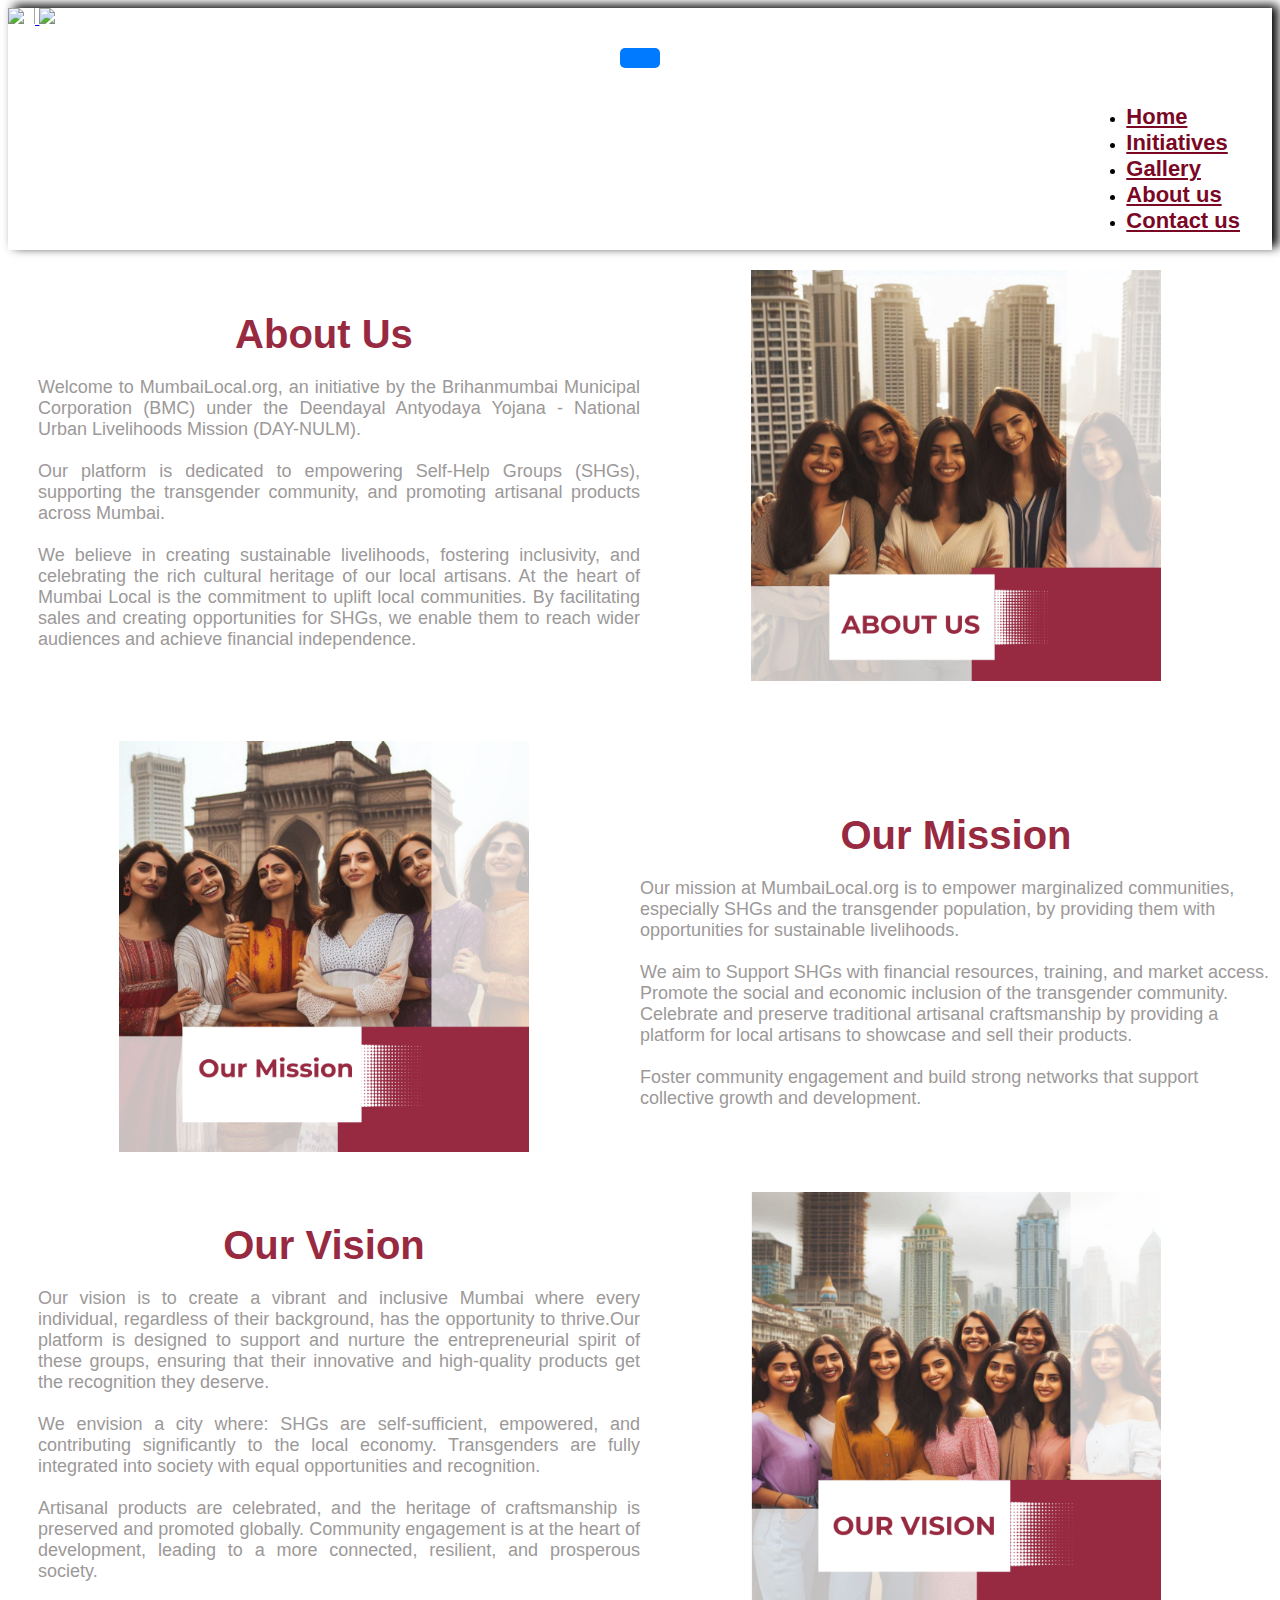
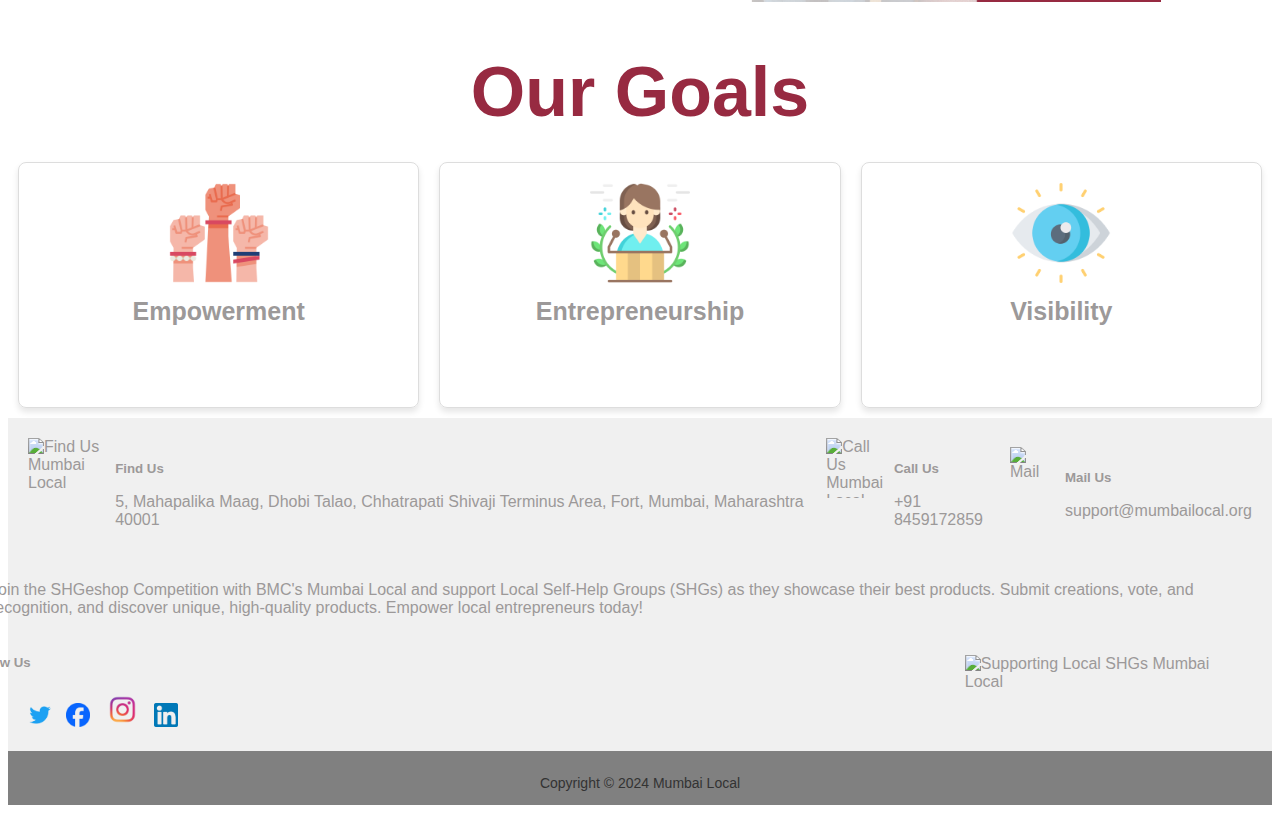
==== AboutUs.html @ 3f65d828 "index new file" ====
<!DOCTYPE html>
<html lang="en">
<head>
    <meta charset="UTF-8">
    <meta name="viewport" content="width=device-width, initial-scale=1.0">
    <title>About Us - Mumbai Local</title>
    <link rel="stylesheet" href="https://cdnjs.cloudflare.com/ajax/libs/font-awesome/6.0.0-beta3/css/all.min.css">
    <link rel="stylesheet" href="https://fonts.googleapis.com/css2?family=Roboto:wght@400;700&display=swap">
    <link rel="stylesheet" href="aboutUs.css">
    <link rel="stylesheet" href="./index.css">
    <link rel="stylesheet" href="./indexMobile.css">
    <link rel="icon" href="images/Mumbai-Local-favicon.png" type="image/x-icon">
    <link href="https://cdn.jsdelivr.net/npm/bootstrap@5.0.2/dist/css/bootstrap.min.css" rel="stylesheet" integrity="sha384-EVSTQN3/azprG1Anm3QDgpJLIm9Nao0Yz1ztcQTwFspd3yD65VohhpuuCOmLASjC" crossorigin="anonymous">
    <style>
        .text-content p {
            text-align: justify;
        }
    </style>

</head>
<body>
   

    <main>
        <nav class="navbar navbar-expand-lg navbar-light bg-light">
            <div class="container-fluid">
              <a class="navbar-brand" href="#">
                <img src="http://kitintellect.tech/bmccompetition/MumbaiLocal-BMCLogoo.png_20240806054923" class="firstLogo Mumbai Local"/>
                <img src="http://kitintellect.tech/bmccompetition/MumbaiLocal-logo.png_20240806054556"  class="secondLogo Mumbai Local" />
              </a>
              <button class="navbar-toggler" type="button" data-bs-toggle="collapse" data-bs-target="#navbarNav" aria-controls="navbarNav" aria-expanded="false" aria-label="Toggle navigation">
                <span class="navbar-toggler-icon"></span>
              </button>
              <div class="collapse navbar-collapse" id="navbarNav">
                <ul class="navbar-nav">
                  <li class="nav-item">
                    <a class="nav-link active" aria-current="page" href="./mainIndex.html">Home</a>
                  </li>
                  <li class="nav-item">
                    <a class="nav-link" href="#">Initiatives</a>
                  </li>
                  <li class="nav-item">
                    <a class="nav-link" href="#videogallery">Gallery</a>
                  </li>
                  <li class="nav-item">
                    <a class="nav-link" href="./AboutUs.html">About us</a>
                  </li>
                  <li class="nav-item">
                    <a class="nav-link" href="mainIndex.html#contactus">Contact us</a>
                  </li>
                </ul>
              </div>
            </div>
          </nav>
        <section class="about-us" id="aboutUs">
            <div class="m-2">
                <div class="row ">
                    <div class="text-content ml-3 mr-3">
                        <h1 class="inclusivityText">About Us</h1>
                        <p>Welcome to MumbaiLocal.org, an initiative by the Brihanmumbai Municipal Corporation (BMC) under the Deendayal Antyodaya Yojana - National Urban Livelihoods Mission (DAY-NULM). 
                            <br><br>Our platform is dedicated to empowering Self-Help Groups (SHGs), supporting the transgender community, and promoting artisanal products across Mumbai. 
                            <br><br>We believe in creating sustainable livelihoods, fostering inclusivity, and celebrating the rich cultural heritage of our local artisans. At the heart of Mumbai Local is the commitment to uplift local communities. By facilitating sales and creating opportunities for SHGs, we enable them to reach wider audiences and achieve financial independence.
                        </p>
                    </div>
                    <div class="image-content">
                        <img src="images/About_Us.png" alt="About Us" class="responsive-img">
                    </div>
                </div>
            </div>
        </section>

        <section class="our-Mission">
            <div class="">
                <div class="row">
                    <div class="image-content">
                        <img src="images/Our_Mission.png" alt="Our Mission" class="responsive-img">
                    </div>
                    <div class="text-content">
                        <h1 class="inclusivityText">Our Mission</h1>
                        <span>Our mission at MumbaiLocal.org is to empower marginalized communities, especially SHGs and the transgender population, by providing them with opportunities for sustainable livelihoods.
                            <br><br>We aim to Support SHGs with financial resources, training, and market access.
                            Promote the social and economic inclusion of the transgender community.
                            Celebrate and preserve traditional artisanal craftsmanship by providing a platform for local artisans to showcase and sell their products.<br><br>
                            Foster community engagement and build strong networks that support collective growth and development.
                            
                            </span>
                    </div>
                </div>
            </div>
        </section>

        <section class="our-Vision">
            <div class="">
                <div class="row">
                    <div class="text-content">
                        <h1 class="inclusivityText">Our Vision</h1>
                        <p>Our vision is to create a vibrant and inclusive Mumbai where every individual, regardless of their background, has the opportunity to thrive.Our platform is designed to support and nurture the entrepreneurial spirit of these groups, ensuring that their innovative and high-quality products get the recognition they deserve.
                            <br><br>We envision a city where:
                            SHGs are self-sufficient, empowered, and contributing significantly to the local economy.
                            Transgenders are fully integrated into society with equal opportunities and recognition.<br><br>
                            Artisanal products are celebrated, and the heritage of craftsmanship is preserved and promoted globally.
                            Community engagement is at the heart of development, leading to a more connected, resilient, and prosperous society.
                            
                            </p>
                    </div>
                    <div class="image-content">
                        <img src="images/Our_Vision.png" alt="Our Vision" class="responsive-img">
                    </div>
                </div>
            </div>
        </section>

        
        <section class="our-goals mb-5">
            <div class="container">
                <h1 class="center">Our Goals</h1>
                <div class="row">
                    <div class="goal">
                        <img src="./images/women-march.png" height="100px" alt="empowerment Mumbai Local"/>
                        <h3>Empowerment</h3>
                        <p>Empower local communities by facilitating sales and creating opportunities for SHGs to reach wider audiences and achieve financial independence. Promotional campaigns and media channels are used to build a strong brand presence.</p>
                    </div>
                    <div class="goal">
                        <img src="./images/woman.png" height="100px" alt="entrepreneurship Mumbai Local"/>
                        <h3>Entrepreneurship</h3>
                        <p>Support and nurture the entrepreneurial spirit of SHGs, ensuring their innovative and high-quality products get the recognition they deserve. We assist SHGs in designing attractive packaging that stands out in the market.</p>
                    </div>
                    <div class="goal">
                        <img src="./images/visibility.png" height="100px" alt="visibility Mumbai Local"/>
                        <h3>Visibility</h3>
                        <p>Enhance the visibility and appeal of SHG products through comprehensive marketing and branding efforts, building a strong and recognizable brand.</p>
                    </div>
                </div>
            </div>
        </section>
    
        <!-- <button id="toggle-button">Read More</button> -->
    </main>
<!-- Footer section -->
<footer class="footer">
    <div class="container">
        <div class="row">
            <div class="col-md-4 footer-column">
                <img src="https://kitintellect.tech/bmccompetition/MumbaiLocal-Findus.png_20240806073716" alt="Find Us Mumbai Local" class="find-us-image">
                <div>
                    <h5>Find Us</h5>
                    <div class="footer-text">
                        <p>5, Mahapalika Maag, Dhobi Talao, Chhatrapati Shivaji Terminus Area, Fort, Mumbai, Maharashtra 40001</p>
                    </div>
                </div>
            </div>
            <div class="col-md-4 footer-column">
                <img src="https://kitintellect.tech/bmccompetition/MumbaiLocal-Callus.png_20240806073626" alt="Call Us Mumbai Local" class="call-us-image">
                <div>
                    <h5>Call Us</h5>
                    <div class="footer-text">
                        <p>+91 8459172859</p>
                    </div>
                </div>
            </div>
            <div class="col-md-4 footer-column">
                <img src="https://kitintellect.tech/bmccompetition/MumbaiLocal-Mailus.png_20240806073838" alt="Mail Us Mumbai Local" class="mail-us-image">
                <div>
                    <h5>Mail Us</h5>
                    <div class="footer-text">
                        <p>support@mumbailocal.org</p>
                    </div>
                </div>
            </div>
        </div>
        <div class="row additional-section">
            <div class="col-md-6 mobile-view">
                <p>Join the SHGeshop Competition with BMC's Mumbai Local and support Local Self-Help Groups (SHGs) as they showcase their best products. Submit creations, vote, and recognition, and discover unique, high-quality products. Empower local entrepreneurs today!</p>
            </div>
        </div>
        <div class="row additional-section">
            <div class="col-md-6">
                <h5>Follow Us</h5>
                <div class="social-icons">
                    <img src="images/twitter.png" alt="Twitter Mumbai Local">
                    <img src="images/facebook.png" alt="Facebook Mumbai Local">
                    <img src="images/insta12.png" alt="Instagram Mumbai Local" class="instagram-icon">
                    <img src="images/link1.png" alt="LinkedIn Mumbai Local">
                </div>
            </div>
            <div class="col-md-6 d-flex justify-content-end align-items-center">
                <img src="https://kitintellect.tech/bmccompetition/MumbaiLocal-SHG.png_20240806073908" alt="Supporting Local SHGs Mumbai Local" class="footer-image-support">
            </div>
        </div>
    </div>
  </footer>
  <div class="container-fluid">
    <div class="row">
        <div class="col-12 copyright">
            <p>Copyright &copy; 2024 Mumbai Local</p>
        </div>
    </div>
  </div>
  
  
  <!-- bootstrap script -->
    <script src="https://cdn.jsdelivr.net/npm/@popperjs/core@2.9.2/dist/umd/popper.min.js" integrity="sha384-IQsoLXl5PILFhosVNubq5LC7Qb9DXgDA9i+tQ8Zj3iwWAwPtgFTxbJ8NT4GN1R8p" crossorigin="anonymous"></script>
    <script src="https://cdn.jsdelivr.net/npm/bootstrap@5.0.2/dist/js/bootstrap.min.js" integrity="sha384-cVKIPhGWiC2Al4u+LWgxfKTRIcfu0JTxR+EQDz/bgldoEyl4H0zUF0QKbrJ0EcQF" crossorigin="anonymous"></script>
</body>
</html>
---- aboutUs.css ----
/* aboutUs.css */

/* body {
    font-family: 'Roboto', sans-serif;
    margin: 0;
    padding: 0;
    box-sizing: border-box;
    background-color: #ffffff; 
} */
.container-fluid{
    padding-left: 0% !important;
    padding-right: 0% !important;
}
.row {
    display: flex;
    --bs-gutter-x:0rem !important;
    align-items: center;
    justify-content: space-between;
    color: #9c9999;
    
}
.text-content p {
    text-align: justify;
    font-size: large;
    font-weight: 500;
    padding-left: 30px;
}
.text-content span{
    text-align: justify;
    font-size: large;
    font-weight: 500;
    padding-right: 30px;
}
.text-content {
    flex: 1;
    padding: 20px;  
}
.text-content h1 {
    font-size: 40px;
    color: #972A41;
    text-align: center;
}
.image-content {
    flex: 1;
    padding: 20px;
}
.image-content img {
    max-width: 65%; 
    height: auto;
    display: block;
    margin: 0 auto;
}
.about-us .row,
.our-vision .row {
    margin-bottom: 20px; 
}
.our-vision .image-content {
    margin-right: 20px; 
}
.our-vision .text-content {
    margin-left: 20px; 
}
button {
    display: block;
    margin: 20px auto;
    padding: 10px 20px;
    background-color: #007BFF;
    color: white;
    border: none;
    border-radius: 5px;
    cursor: pointer;
}
button:hover {
    background-color: #0056b3;
}
.center {
    text-align: center;
    margin-bottom: 30px;
    color: #972A41;
    font-size: 100px;
}
.our-goals .row {
    display: flex;
    justify-content: space-between;
    flex-wrap: wrap;
    
    
}
/* .goal {
    flex: 1;
    margin: 10px;
    padding: 20px;
    text-align: center;
    
}
.goal i {
    font-size: 40px;
    margin-bottom: 10px;
    color: #972A41; /* Adjust the color as needed */
/* } */
.row>*{
    padding-left: 0% !important;
    padding-right: 0% !important;
}
.goal h3 {
    margin-top: 10px;
    font-size: 25px;
    
}
.goal p {
    font-size: 16px;
    color: #9c9999;
        padding: 10px;
    text-align: justify;
} 
/* {
.flex-container
    margin: 0;
    padding: 0;
    font-family:
} */
.our-goals .row {
    display: flex;
    justify-content: space-between;
    flex-wrap: wrap;
}
.goal {
    flex: 1;
    margin: 10px;
    padding: 20px;
    text-align: center;
    /* background-color: #f0f0f0; */
    border: 1px solid #ddd;
    border-radius: 8px;
    box-shadow: 0 4px 6px rgba(0, 0, 0, 0.1);
    transition: transform 0.3s ease, background-color 0.3s ease, box-shadow 0.3s ease;
    position: relative; /* Required for pop-up positioning */
    overflow: hidden; /* Hide the pop-up initially */
}
.goal:hover {
    transform: scale(1.05);
    background-color: #fff; /* White background on hover */
    box-shadow: 0 6px 12px rgba(0, 0, 0, 0.2);
}
.goal i {
    font-size: 40px;
    margin-bottom: 10px;
    color: #972A41; /* Adjust the color as needed */
}
.goal h3 {
    margin-top: 10px;
    font-size: 25px;
}
.goal p {
    font-size: 16px;
    color: #9c9999;
    transition: opacity 0.3s ease;
    max-height: 0;
    overflow: hidden;
    opacity: 0;
}
.goal:hover p {
    max-height: 300px; /* Max height for expansion */
    opacity: 1;
}
.center {
    text-align: center;
    margin-bottom: 20px;
    font-size: 70px;
    font-weight: 600;
}
.text-content p {
    text-align: justify;
}
@media (max-width: 435px) {
    .about-us .row{
            flex-direction: column;
        }
    .our-Mission .row{
            flex-direction: column;
        }
        .our-Vision .row{
            flex-direction: column;
        }
        .our-goals .row{
            flex-direction: column;
        }
    }
---- index.css ----
:root {
    --color-summary-berry: #ffecf6;
  --color-summary-berry-highlight: #ffecf6;
}


*{
 font-family:"Tenor Sans", sans-serif !important;
}
.collapse{
    display: flex;
    justify-content: flex-end;
}
.firstLogo{
    border-right: 1px solid #a5a5a5;
    padding-right: 10px;
    height: 55px;
}
.secondLogo{
    padding-right: 10px;
    height: 55px;
}
.navbar{
    box-shadow: 6px -3px 10px;
}
.navbar-light .navbar-nav .nav-link.active, .navbar-light .navbar-nav .show>.nav-link {
    color: #7a0825 !important;
    font-size: 22px;
    font-weight: 700 ; 
    padding-right: 2rem;
}
.navbar-light .navbar-nav .nav-link {
    color: #7a0825 !important;
    font-size: 22px;
    font-weight: 700;
    padding-right: 2rem;
}
.navbar-light .navbar-nav .nav-link:hover {
    color:#f0174d !important;
}

/* icon box css */
.boxes {
    display: flex;
    flex-wrap: wrap;
    justify-content: space-around;
    padding: 20px;
    background-color: #f8f9fa;
    gap: 20px;
}
.box {
    flex: 1;
    /* width: 280px; */
    padding: 20px;
    text-align: center;
    margin: 10px;
    background: #f8fafc; 
    color: #333; 
    border-radius: 15px; 
    transition: transform 0.3s, box-shadow 0.3s;
}
.box:hover {
    transform: translateY(-10px);
    box-shadow: 0 12px 24px rgba(0,0,0,0.2);
}
.box img {
    width: 100px;
    height: 100px;
    margin-bottom: 15px;
}
.box h2 {
    font-size: 19px;
    margin: 10px 0;
    font-weight: 700;
    color: #972a41; 
}
.box p {
    font-size: 19px; 
    font-weight: 500;
    color: #7f7a7a;
}

/* empower shg section css */
.serviceBlock{
    font-size: 28px;
    font-weight: 700;
    color: #003366;
}
.serviceBlockName{
    font-size: 24px;
    font-weight: 700;
    color: #FF9900;
}

  .serviceCard {
    border-radius: 8px;
    max-width: 24em;
    width: 100%;
    padding-left: 5px;
    padding-right: 5px;
  }
  .serviceCard h1 {
    font-family: var(--font-ibm-plex-sans);
    font-style: normal;
    font-weight: bold;
    font-size: 20px;
    line-height: 1.2;
    color: var(--color-title);
    margin-bottom: 5px;
  }
  .serviceCard details {
    display: flex;
    border-radius: 5px;
    overflow: hidden;
    background: rgb(255 233 233);
    border-left: 15px solid gray;
    padding: 10px;
    margin-top: 15px;
    margin-bottom: 15px;
    
  }
  .serviceCard details.berry {
    --highlight: var(--color-summary-berry-highlight);
    background: var(--color-summary-berry);
    border-left-color: var(--highlight);
  }
  .serviceCard details.blue p {
    list-style-type: corona-blue;
  }
  .serviceCard details summary,
  .serviceCard details p {
    position: relative;
    display: flex;
    flex-direction: row;
    align-content: center;
    justify-content: flex-start;
    font-family: var(--font-ibm-plex-sans);
    font-style: normal;
    font-weight: normal;
    font-size: 18px;
    color: var(--color-title);
    padding: 5px;
    cursor: pointer;
  }
  .serviceCard details summary::-webkit-details-marker,
  .serviceCard details p::-webkit-details-marker {
    display: none !important;
  }
  
  .serviceCard details summary::selection,
  .serviceCard details p::selection {
    background-color: var(--highlight);
  }
  .serviceCard details p {
    display: list-item;
    cursor: default;
    margin-left: 3rem;
    list-style-type: corona;
  }
  .serviceCard details summary::before {
    cursor: pointer;
    position: absolute;
    display: inline-flex;
    width: 1rem;
    height: 1rem;
    left: 0rem;
    margin-right: 0.5rem;
    content: url("data:image/svg+xml,%3Csvg width='100%' height='100%' viewBox='0 0 24 24' fill='none' xmlns='http://www.w3.org/2000/svg'%3E%3Cpath d='M22.6066 12H1.3934' stroke='%23202842' stroke-width='1.875' stroke-linecap='round' stroke-linejoin='round'/%3E%3Cpath d='M12 1.39343V22.6066' stroke='%23202842' stroke-width='1.875' stroke-linecap='round' stroke-linejoin='round'/%3E%3C/svg%3E%0A");
  }
  .serviceCard details[open] summary {
    font-weight: 700;
  }
  .serviceCard details[open] summary::before {
    transform: rotate(45deg);
    content: url("data:image/svg+xml,%3Csvg width='100%' height='100%' viewBox='0 0 24 24' fill='none' xmlns='http://www.w3.org/2000/svg'%3E%3Cpath d='M22.6066 12H1.3934' stroke='%23202842' stroke-width='3.6' stroke-linecap='round' stroke-linejoin='round'/%3E%3Cpath d='M12 1.39343V22.6066' stroke='%23202842' stroke-width='3.6' stroke-linecap='round' stroke-linejoin='round'/%3E%3C/svg%3E%0A");
  }
  .empowerBlock{
    display: inline-flex;
    width: 100%;
  }
  .subempowerBlock{
    display: grid;
    width: 50%;
    margin: 20px;
    background: #00000024;
    padding: 20px;
    border-radius: 20px;
  }
  .info-section {
            padding: 40px;
            background-color: #f8fafc;
            text-align: center;
            box-shadow: lightgreen !important;
            /* border: 1px solid lightgreen; */
        }
        .info-section.funding-section {
            padding-top: 0px;
            background-color: #f8fafc;
        }
        .info-content {
            
            margin-bottom: 30px;
            text-align: center; 
        }
        .info-content h2 {
          font-size: 40px;
          margin: 0 0 15px;
          /* color: #972a41; */
          padding-top: 30px;
          font-weight: 700;
          color: antiquewhite;
        }
        .info-content p {
          font-size: 19px;
          color: white;
      }
        .info-content h4 {
            font-size: 18px;
            margin-top: 20px;
            color: #972a41;
        }
        .info-content h3 {
            
            margin-top: 20px;
            color: #972a41;
        }
        .info-content h5 {
            font-size: 1.5em;
            margin-top: 20px;
            color: #972a41;
            font-size: 20px;
        }
        .emptitle{
          font-size: 2rem;
          text-align: center;
          font-weight: 800;
          color: antiquewhite;
          padding-top: 20px;
          padding-bottom: 20px;
          border-bottom: 1px solid #faebd762;
      }
      .empdesc{
        margin-top: 0;
        color: aliceblue;
        margin-bottom: 1rem;
        font-size: large;
      }
.stickyImage{
  background-image: url("./images/empowerblock.png");
  background-repeat: no-repeat;
  background-attachment: fixed;
  margin-bottom: 30px;
}
.inclusivityText{
  text-align: center;
  color: #7a0825;
  font-weight: 700;
  font-size: 40px;
}
.info-content-inclusivity span{
  color: #333;
}
.info-content-inclusivity h3{
  text-align: left;
  color: #7a0825;
  font-weight: 700;
  font-size: 27px;
}
.info-content-inclusivity h4{
  font-size: 22px;
  text-align: left;
  font-weight: 600;
  color: #7a0825;
}
.text-left{
  text-align: left;
    font-size: 19px;
    color: #7f7f7f;
    font-weight: 400;
}
.inclusivity-block-div{
  padding: 20px;
    border: 1px solid #ededed;
    border-radius: 22px;
    box-shadow: 0px 1px 4px #cbcbcb;
    background-color: #fff;
}
.info-content-inclusivity{
  text-align: left;
  font-size: 19px;
  color: #7f7f7f;
  font-weight: 400;
}
.inclusivity-image {
  position: relative;
  /* left: 10%; */
  margin-top: 5%;
}
.tasks-container {
  text-align: center;
  padding: 20px;
  max-width: 2000px;
  margin-top: 15px;
}
.tasks-container h2 {
  font-size: 32px;
  margin-bottom: 10px;
  color: #972a41;
  font-weight: 700;
}
.tasks-container p {
  font-size: 18px;
    color: #666;
    margin-bottom: 20px;
    font-weight: 800;
    padding-top: 11px;
}
.tasks-grid {
  display: grid;
  grid-template-columns: repeat(auto-fit, minmax(200px, 1fr));
  gap: 20px;
  padding: 0 10px;
}
.task-item {
  background-color: #fff;
  border-radius: 8px;
  box-shadow: 0 2px 5px rgba(0, 0, 0, 0.1);
  overflow: hidden;
  text-align: center;
  transition: transform 0.3s ease, box-shadow 0.3s ease;
}
.task-item:hover {
  transform: translateY(-10px);
  box-shadow: 0 8px 15px rgba(0, 0, 0, 0.2);
}
.task-item img {
  width: 100%;
  height: auto;
  display: block;
}
/* .task-item p {
  padding: 10px;
  font-size: 16px;
  color: #333;
} */
.do-task-title{
  font-size: 20px;
  font-weight: 500;
  color: #7f7f7f;
}
.footer {
  background-color: #f0f0f0;
  padding: 20px;
}

.footer-column {
  display: flex;
  align-items: flex-start;
  margin-bottom: 20px;
}

.footer-column h3 {
  margin: 0 0 5px 0;
  padding: 0;
}

.footer-column .footer-text {
  margin: 2px 0;
  padding: 0;
}

.footer-column .footer-text p {
  margin-top: -5px;
}

.find-us-image {
  margin-right: 10px;
  width: 80px;
  height: 90px;
}

.call-us-image {
  margin-right: 10px;
  width: 60px;
  height: 60px;
}

.mail-us-image {
  margin-right: 10px;
  width: 45px;
  height: 35px;
}

.additional-section {
  text-align: left;
}

.additional-section p {
  margin-left: -38px;
}

.additional-section h5 {
  margin-left: -60px;
}

.social-icons img {
  width: 24px;
  height: 24px;
  margin-right: 10px; 
}

.social-icons img.instagram-icon {
  width: 35px; 
  height: 35px; 
}

.footer-image-support {
  width: 65%;
  height: auto;
  margin-right: 10%;
  margin-top: -20%;
}

.copyright {
  text-align: center;
  margin: 0;
  padding-top: 10px;
  font-size: 14px;
  color: #333333;
  width: 100%;
  background-color: gray;
}
.inclusivity-container{
  background-image: url('images/rainbow3.jpg');
  background-repeat: no-repeat;
  /* background-attachment: fixed; */
  margin-bottom: 30px;
  background-size: cover
}

.main-container {
  margin: 0 auto;
  /* padding: 20px; */
  text-align: center;
}
h1 {
  font-size: 2.5em;
  color: #A22842;
  margin-bottom: 20px;
}
.gallery {
  display: flex;
  flex-wrap: wrap;
  justify-content: center;
  background: #EBE4E4; /* Light background for the gallery section */
  padding: 20px;
  /* border-radius: 20px; */
  box-shadow: 0 10px 20px rgba(0, 0, 0, 0.1);
}
.video-card {
  /* flex: 1 1 calc(20% - 20px); */ /* Adjusts the width of each box */
  margin: 10px;
  background: #FFFFFF;
  color: #333;
  border-radius: 15px;
  transition: transform 0.3s, box-shadow 0.3s;
  position: relative;
 /*  padding-top: 56.25%;  *//* Maintain a 16:9 aspect ratio */
  /* overflow: hidden; */
  height: 400px;
  width: 250px;
  overflow: hidden;
}
.video-card iframe {
  position: absolute;
  top: 0;
  left: 0;
  width: 100%;
  height: 100%;
  border: none;
}
.video-card:hover {
  transform: translateY(-5px);
  box-shadow: 0 15px 30px rgba(0, 0, 0, 0.2);
}
.onlinehub{
  margin-top: 20px;
  width: 32%;
  height: 480px;
  padding-left: 15px;
  /* padding-right: 15px; */
  /* margin-left:30px !important; */
  overflow-x: hidden;
}
.facebook{
  margin-top: 20px;
  width: 32%;
  height:480px;
  /* margin-right: 20px; */
  overflow-x: hidden;
  padding-left: 15px;
  padding-right: 15px;
}
.twitter{
  padding-left: 15px;
  /* padding-right: 15px; */
  width:32%;
  height: 500px;
  /* margin-right: 20px; */
  overflow-x: hidden;
  background-color: #ddd;
 background: none;
}
.pnetworks {
display: inline-flex;
width: 100%;
justify-content: center;
flex-wrap: wrap;
gap: 1;
margin-top: 0px;
background-color: rgb(253 235 235);
padding-bottom: 25px;
margin-bottom: 30px;
/* height: 800px;; */
}


/* contact us css */
.contact-us {
  max-width: 99%;
  margin: 20px 20px;
  padding: 0 20px;
  border-radius: 10px;
  display: flex;
  flex-direction: column;
  align-items: center;
}
h1 {
  text-align: center;
  color: #972A41;
  margin-bottom: 20px;
  font-size: 2.5em;
  margin-top: 30px;
}
.contact-card {
  display: flex;
  flex-direction: column;
  align-items: flex-start;
  background: linear-gradient(135deg, #FFFFFF, #F9F9F9);
  padding: 20px;
  border-radius: 15px;
  margin-bottom: 20px;
  /* box-shadow: 0 10px 20px rgba(0, 0, 0, 0.1); */
  width: 100%;
  transition: transform 0.3s ease, box-shadow 0.3s ease;
}
.main-heading{
  text-align: center;
  margin-top: 45px;
}
.contact-content {
  display: flex;
  align-items: center;
  justify-content: center;
  margin-bottom: 20px;
.contact-card:hover {
  transform: translateY(-5px);
  box-shadow: 0 15px 30px rgba(0, 0, 0, 0.2);
}
.intro-card {
  background: linear-gradient(135deg, #FFFFFF, #F9F9F9);
  text-align: center;
  font-size: 20px;
  cursor: pointer;
  display: flex;
  align-items: center;
  transition: background-color 0.3s ease;
  text-decoration: none;
}
.whatsapp-button i {
  margin-right: 10px; /* Adjusted margin */
  font-size: 24px;
  width: 30px;
}
.whatsapp-button:hover {
  background-color: #1DA851;
}
.intro-text{
  text-align: center;
}
}
.contact-section {
  display: flex;
  justify-content: space-between;
  flex-wrap: wrap;
  width: 100%;
}
.contact-section .contact-card {
  flex: 1;
  margin: 10px;
  padding: 20px;
  border-radius: 15px;
  background: linear-gradient(135deg, #F7F7F7, #E7E7E7);
  text-align: left;
}
.contact-section .contact-card h2 {
  color: #333;
  font-size: 1.2em;
  margin-bottom: 10px;
  display: flex;
  align-items: center;
  font-weight: bold
}
.contact-section .contact-card h2 i {
  margin-right: 10px;
  color: #972A41;
  font-size: 24px;
}
.contact-section .contact-card p {
  color: #2D2B2B;
  font-size: 17px;
  margin-bottom: 15px;
  margin-left: 35px;
}
.contact-section .contact-card a {
  color: #2D2B2B;
  text-decoration: none; /* Ensures there is no underline */
}
/* .contact-section .contact-card a:hover {
  text-decoration: underline;
} */
.whatsapp-button {
  display: flex;
  align-items: center;
  background-color: #25D366;
  color: white;
  border: none;
  padding: 8px 16px;
  border-radius: 40px;
  font-size: 16px;
  cursor: pointer;
  text-decoration: none; /* Ensures there is no underline */
  transition: background-color 0.3s ease, transform 0.3s ease;
  box-shadow: 0 4px 8px rgba(0, 0, 0, 0.1);
  margin-top: 10px;
  margin-left: 30px;
}
.whatsapp-button .card-icon {
  display: flex;
  align-items: center;
  justify-content: center;
  width: 32px;
  height: 32px;
  background-color: white;
  color: #25D366;
  border-radius: 50%;
  margin-right: 8px;
  font-size: 20px;
}
.info-section .card {
  background: #F8F8F8;
  padding: 20px;
  border-radius: 8px;
  margin: 10px 0;
  text-align: left;
}
.info-section .card h3 {
  color: #972A41;
  font-size: 1.2em;
  text-align: center;
}
.info-section .card h4 {
  color: #972A41;
  font-size: 1em;
  margin-top: 10px;
  text-align: left;
}
.info-section .card p {
  color: #666;
  margin-top: 10px;
  text-align: left;
}
.info-section .card ul {
  list-style-type: disc;
  padding-left: 20px;
  margin-top: 10px;
}
.info-section .card ul li {
  color: #666;
}
svg{
  margin-right: 10px;
}
---- indexMobile.css ----
@media only screen and (max-width:467px){
    .collapse{
        display: flex;
        justify-content: start;
    }
    .firstLogo{
     
        padding-right: 10px;
        height: 30px;
    }
    .secondLogo{
        padding-right: 10px;
        height: 30px;
    }
    .boxes{
        display: inline-flex;
        padding: 2px;
        gap: 0px;

    }
    .box{
        width: 33%;

    }
    .box h2 {
        font-size: 15px;
    }
   .box img {
        height: 50px;
        width: 50px;
    }
    .empowerBlock{
        display: grid;
    }
    .subempowerBlock{
        width: 92%;
    }
    .footer-column {
        flex-direction: column;
        align-items: center;
        text-align: center;
    }

    .footer-column img {
        margin-bottom: 10px;
    }

    .find-us-image {
        width: 80px;
        height: 90px;
    }

    .call-us-image {
        width: 80px;
        height: 80px;
    }

    .mail-us-image {
        width: 65px;
        height: 55px;
    }

    .additional-section p {
        margin-left: 0;
        text-align: center;
    }

    .additional-section h5 {
        margin-left: 0;
        text-align: center;
    }

    .social-icons img {
        margin-right: 5px;
    }

    .footer-image-support {
        width: 100%;
        margin-top: 0;
        margin-right: 0;
    }
    .onlinehub{
        width: 98%;
        height: 600px;
    }
    .twitter{
        width: 98%;
        height: 600px;
        margin-top: 10px;
    }
    .facebook{
        width: 98%;
        height: 600px;
    }
    ._1p6f {
        display: block;
        width: 81%;
    }
}


/* video gallery */
@media (max-width: 1200px) {
    .video-card {
        flex: 1 1 calc(25% - 20px); /* 4 boxes per row */
    }
}
@media (max-width: 992px) {
    .video-card {
        flex: 1 1 calc(33.333% - 20px); /* 3 boxes per row */
    }
}
@media (max-width: 768px) {
    .video-card {
        flex: 1 1 calc(50% - 20px); /* 2 boxes per row */
    }
    .info-section .col-md-6 {
        margin-bottom: 20px;
    }
}
.whatsapp-button span {
    flex: 1;
    font-weight: bold;
    color: white; /* Ensures the text color inside the button is white */
}
.whatsapp-button:hover {
    background-color: #1DA851;
}
/* Responsive Styles */
@media (max-width: 768px) {
    .contact-us {
        max-width: 90%;
    }
    h1 {
        font-size: 2em;
    }
    .contact-section {
        flex-direction: column;
    }
    .contact-section .contact-card {
        margin: 10px 0;
        padding: 15px;
    }
    .contact-section .contact-card h2 {
        font-size: 14px;
    }
    .contact-section .contact-card p {
        font-size: 13px;
        margin-left: 0;
    }
    .contact-icon {
        width: 40px;
        height: 40px;
    }
}
@media (max-width: 480px) {
    .video-card {
        flex: 1 1 100%; /* 1 box per row */
    }
    .contact-us {
        max-width: 100%;
        padding: 10px;
    }
    h1 {
        font-size: 1.5em;
    }
    .contact-section .contact-card {
        padding: 10px;
    }
    .contact-section .contact-card h2 {
        font-size: 12px;
    }
    .contact-section .contact-card p {
        font-size: 12px;
    }
    .contact-icon {
        width: 30px;
        height: 30px;
    }
}
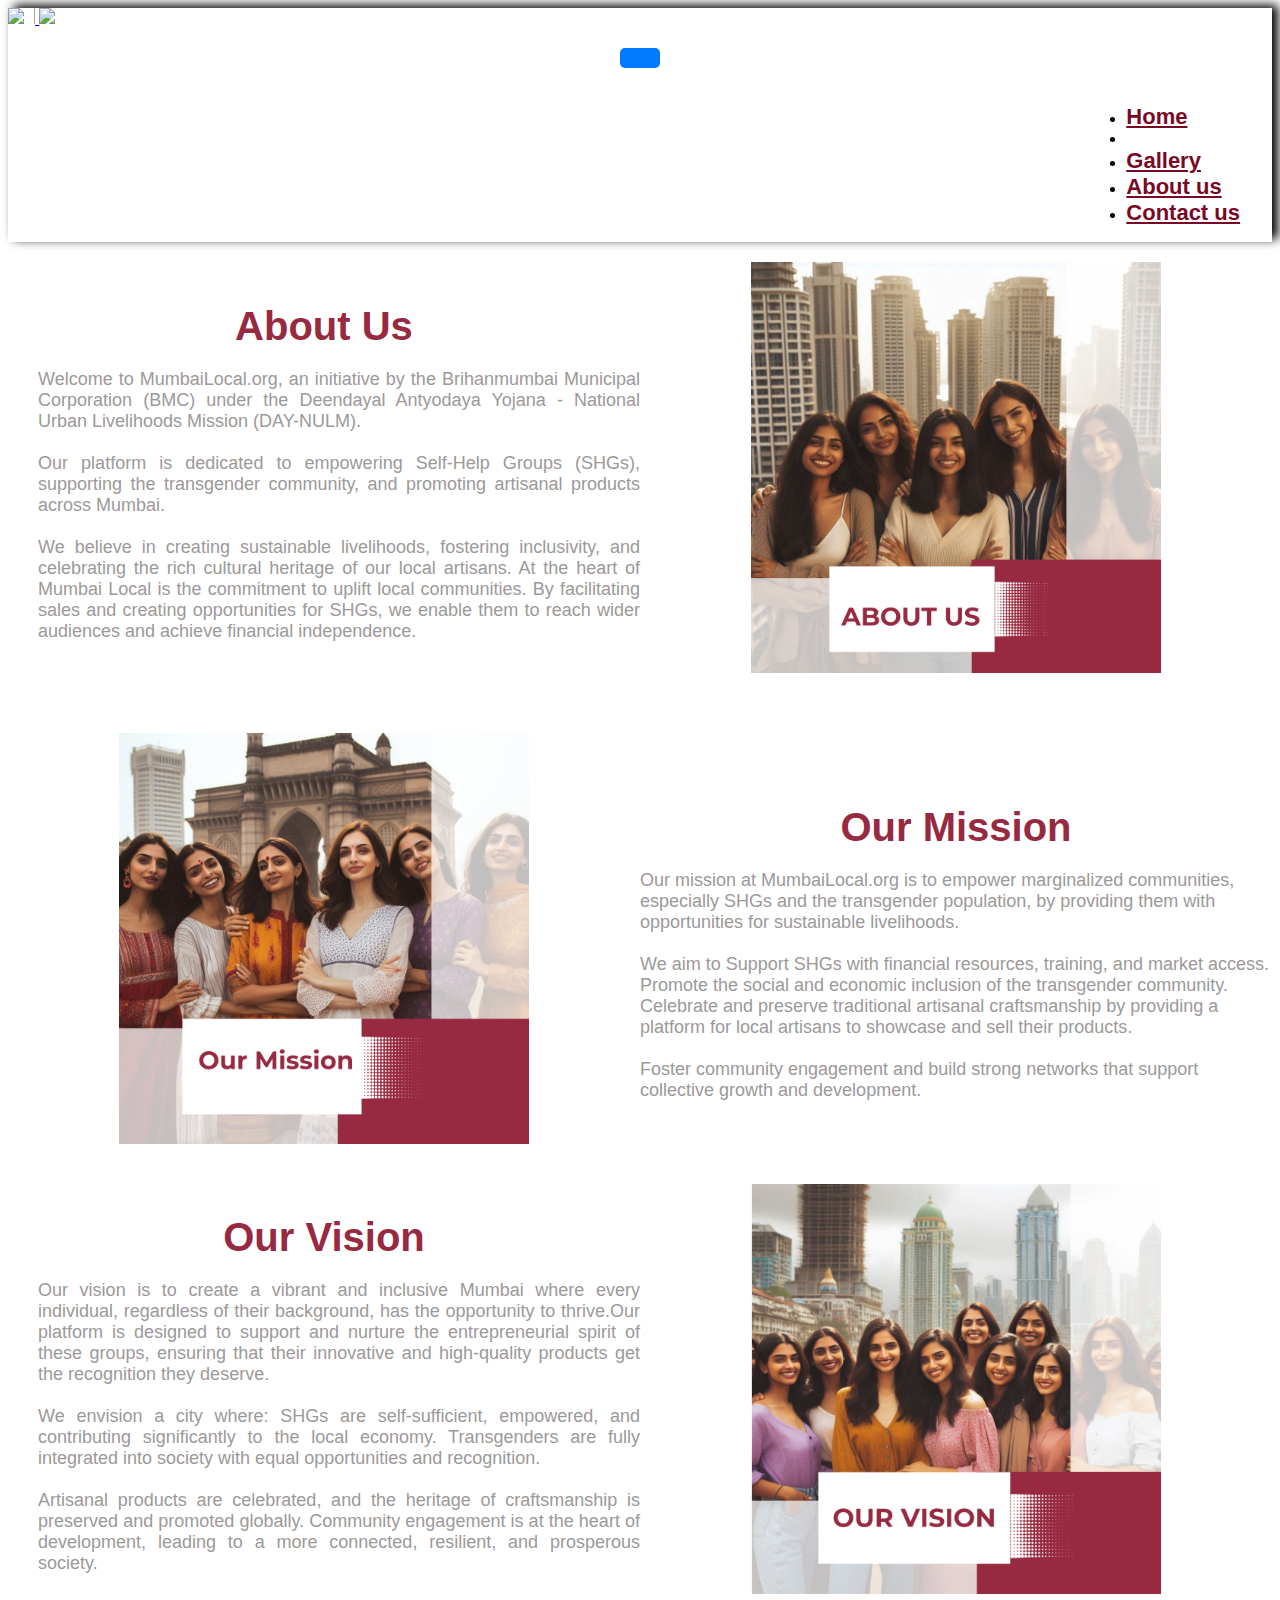
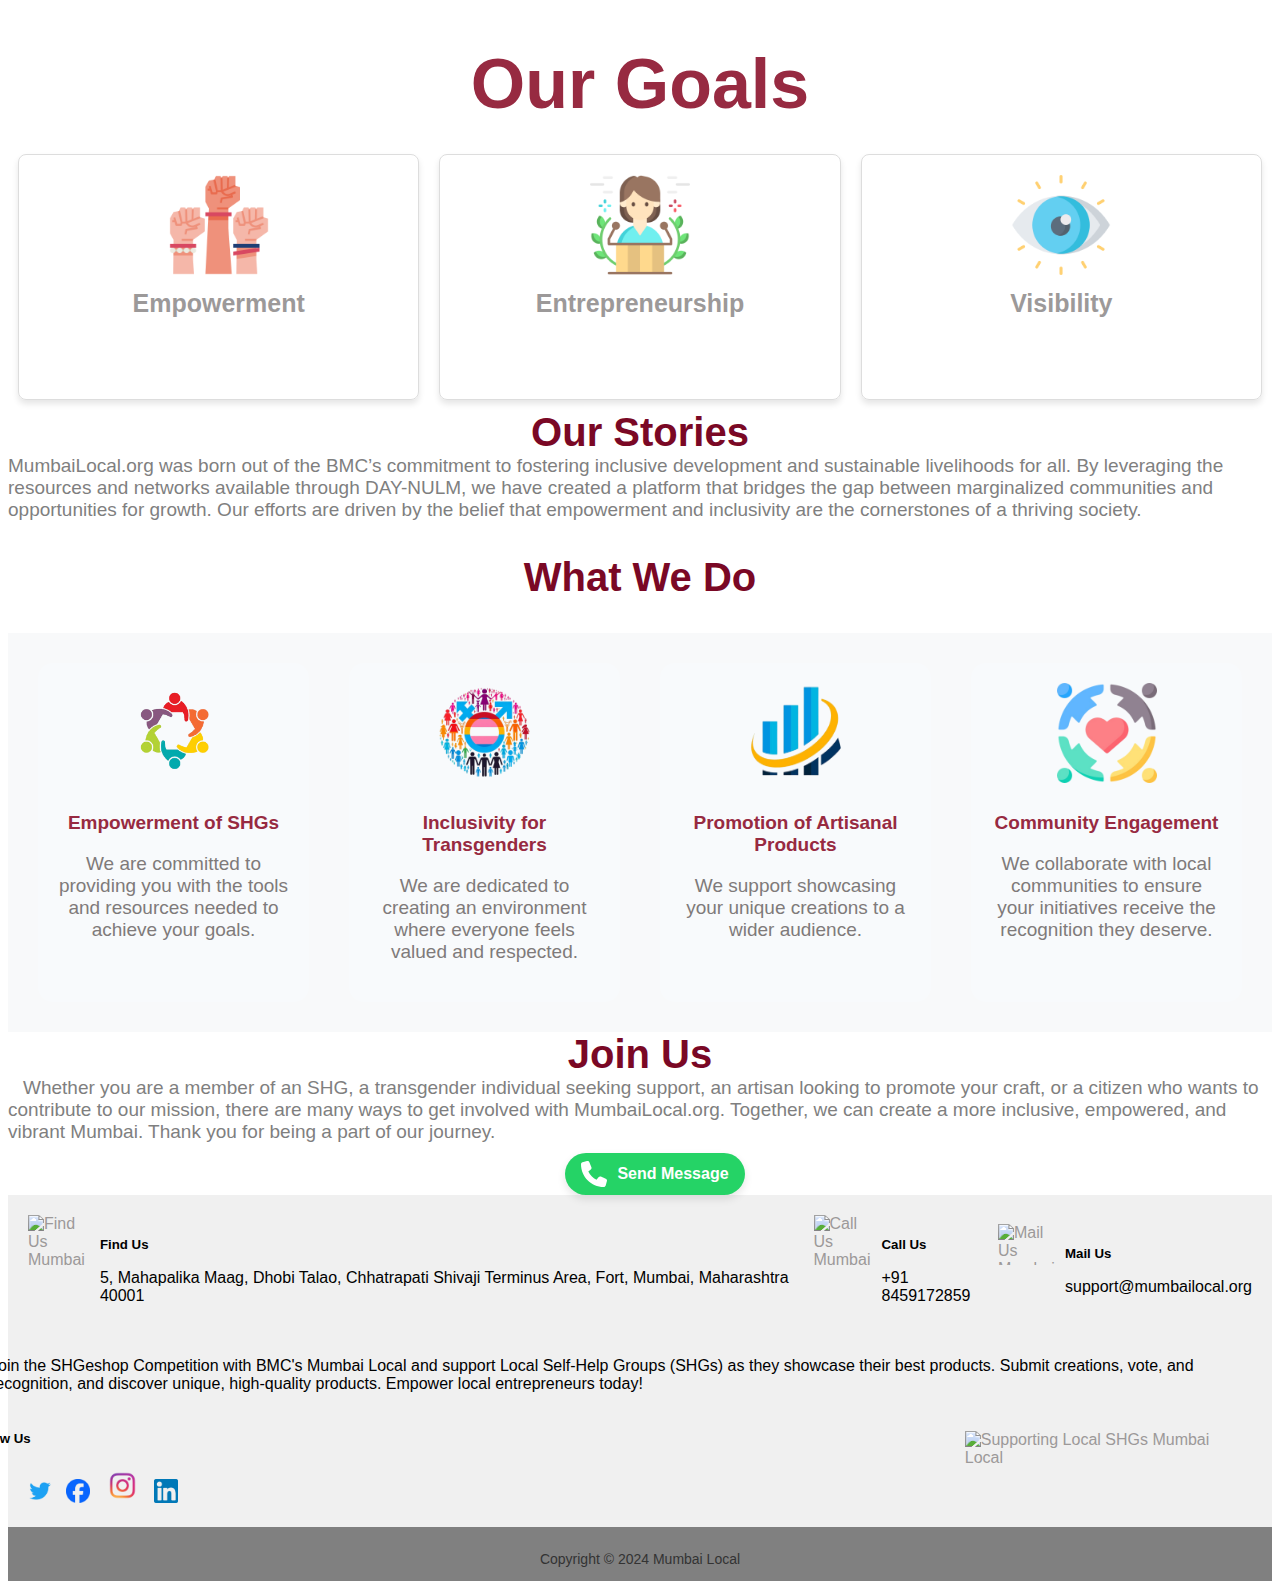
==== commit d774caf0: "Merge pull request #17 from Akshaykolhe11/sushma" ====
--- a/AboutUs.html
+++ b/AboutUs.html
@@ -7,25 +7,34 @@
     <link rel="stylesheet" href="https://cdnjs.cloudflare.com/ajax/libs/font-awesome/6.0.0-beta3/css/all.min.css">
     <link rel="stylesheet" href="https://fonts.googleapis.com/css2?family=Roboto:wght@400;700&display=swap">
     <link rel="stylesheet" href="aboutUs.css">
+
+
+
     <link rel="stylesheet" href="./index.css">
     <link rel="stylesheet" href="./indexMobile.css">
     <link rel="icon" href="images/Mumbai-Local-favicon.png" type="image/x-icon">
     <link href="https://cdn.jsdelivr.net/npm/bootstrap@5.0.2/dist/css/bootstrap.min.css" rel="stylesheet" integrity="sha384-EVSTQN3/azprG1Anm3QDgpJLIm9Nao0Yz1ztcQTwFspd3yD65VohhpuuCOmLASjC" crossorigin="anonymous">
+
     <style>
         .text-content p {
             text-align: justify;
         }
     </style>
 
+
+
 </head>
 <body>
    
 
     <main>
+
         <nav class="navbar navbar-expand-lg navbar-light bg-light">
             <div class="container-fluid">
-              <a class="navbar-brand" href="#">
+              <a class="navbar-brand" href="https://www.mcgm.gov.in/irj/portal/anonymous?guest_user=english" target="_blank">
                 <img src="http://kitintellect.tech/bmccompetition/MumbaiLocal-BMCLogoo.png_20240806054923" class="firstLogo Mumbai Local"/>
+                </a>
+                <a class="navbar-brand" href="/">
                 <img src="http://kitintellect.tech/bmccompetition/MumbaiLocal-logo.png_20240806054556"  class="secondLogo Mumbai Local" />
               </a>
               <button class="navbar-toggler" type="button" data-bs-toggle="collapse" data-bs-target="#navbarNav" aria-controls="navbarNav" aria-expanded="false" aria-label="Toggle navigation">
@@ -34,19 +43,19 @@
               <div class="collapse navbar-collapse" id="navbarNav">
                 <ul class="navbar-nav">
                   <li class="nav-item">
-                    <a class="nav-link active" aria-current="page" href="./mainIndex.html">Home</a>
-                  </li>
-                  <li class="nav-item">
-                    <a class="nav-link" href="#">Initiatives</a>
-                  </li>
-                  <li class="nav-item">
-                    <a class="nav-link" href="#videogallery">Gallery</a>
+                    <a class="nav-link active" aria-current="page" href="/">Home</a>
+                  </li>
+                  <li class="nav-item">
+                    <!-- <a class="nav-link" href="#">Initiatives</a> -->
+                  </li>
+                  <li class="nav-item">
+                    <a class="nav-link" href="index.html#gallery">Gallery</a>
                   </li>
                   <li class="nav-item">
                     <a class="nav-link" href="./AboutUs.html">About us</a>
                   </li>
                   <li class="nav-item">
-                    <a class="nav-link" href="mainIndex.html#contactus">Contact us</a>
+                    <a class="nav-link" href="index.html#contactus">Contact us</a>
                   </li>
                 </ul>
               </div>
@@ -64,6 +73,8 @@
                     </div>
                     <div class="image-content">
                         <img src="images/About_Us.png" alt="About Us" class="responsive-img">
+
+
                     </div>
                 </div>
             </div>
@@ -73,21 +84,27 @@
             <div class="">
                 <div class="row">
                     <div class="image-content">
+
+
                         <img src="images/Our_Mission.png" alt="Our Mission" class="responsive-img">
                     </div>
                     <div class="text-content">
                         <h1 class="inclusivityText">Our Mission</h1>
                         <span>Our mission at MumbaiLocal.org is to empower marginalized communities, especially SHGs and the transgender population, by providing them with opportunities for sustainable livelihoods.
+
                             <br><br>We aim to Support SHGs with financial resources, training, and market access.
                             Promote the social and economic inclusion of the transgender community.
                             Celebrate and preserve traditional artisanal craftsmanship by providing a platform for local artisans to showcase and sell their products.<br><br>
                             Foster community engagement and build strong networks that support collective growth and development.
                             
                             </span>
+
                     </div>
                 </div>
             </div>
         </section>
+
+
 
         <section class="our-Vision">
             <div class="">
@@ -96,6 +113,8 @@
                         <h1 class="inclusivityText">Our Vision</h1>
                         <p>Our vision is to create a vibrant and inclusive Mumbai where every individual, regardless of their background, has the opportunity to thrive.Our platform is designed to support and nurture the entrepreneurial spirit of these groups, ensuring that their innovative and high-quality products get the recognition they deserve.
                             <br><br>We envision a city where:
+
+
                             SHGs are self-sufficient, empowered, and contributing significantly to the local economy.
                             Transgenders are fully integrated into society with equal opportunities and recognition.<br><br>
                             Artisanal products are celebrated, and the heritage of craftsmanship is preserved and promoted globally.
@@ -104,36 +123,112 @@
                             </p>
                     </div>
                     <div class="image-content">
+
+
                         <img src="images/Our_Vision.png" alt="Our Vision" class="responsive-img">
+
+
                     </div>
                 </div>
             </div>
         </section>
+
+
 
         
         <section class="our-goals mb-5">
+
+
             <div class="container">
                 <h1 class="center">Our Goals</h1>
                 <div class="row">
                     <div class="goal">
                         <img src="./images/women-march.png" height="100px" alt="empowerment Mumbai Local"/>
                         <h3>Empowerment</h3>
+
+
                         <p>Empower local communities by facilitating sales and creating opportunities for SHGs to reach wider audiences and achieve financial independence. Promotional campaigns and media channels are used to build a strong brand presence.</p>
+
+
                     </div>
                     <div class="goal">
                         <img src="./images/woman.png" height="100px" alt="entrepreneurship Mumbai Local"/>
                         <h3>Entrepreneurship</h3>
+
+
                         <p>Support and nurture the entrepreneurial spirit of SHGs, ensuring their innovative and high-quality products get the recognition they deserve. We assist SHGs in designing attractive packaging that stands out in the market.</p>
+
+
                     </div>
                     <div class="goal">
                         <img src="./images/visibility.png" height="100px" alt="visibility Mumbai Local"/>
                         <h3>Visibility</h3>
+
+
                         <p>Enhance the visibility and appeal of SHG products through comprehensive marketing and branding efforts, building a strong and recognizable brand.</p>
+
+
                     </div>
                 </div>
             </div>
         </section>
-    
+
+        <div class="our-stories-about-us p-2 mb-5">
+            <div class="inclusivityText">
+                Our Stories
+            </div>
+          <span class="text-left m-4 mt-2 ">
+           
+MumbaiLocal.org was born out of the BMC’s commitment to fostering inclusive development and sustainable livelihoods for all. By leveraging the resources and networks available through DAY-NULM, we have created a platform that bridges the gap between marginalized communities and opportunities for growth. Our efforts are driven by the belief that empowerment and inclusivity are the cornerstones of a thriving society.
+          </span>  
+        </div>
+
+
+        <h2 class="inclusivityText">What We Do</h2>
+        <div class="boxes mt-3 mb-3">
+           
+            <div class="box">
+                <img src="images/Empowerment of SHGs Icon.png" alt="empowerment of shg Icon">
+                <h2>Empowerment of SHGs</h2>
+                <p>We are committed to providing you with the tools and resources needed to achieve your goals.</p>
+            </div>
+            <div class="box">
+                <img src="images/Inclusivity for Transgender Icon.png" alt="Funding Icon">
+                <h2>Inclusivity for Transgenders</h2>
+                <p>We are dedicated to creating an environment where everyone feels valued and respected.</p>
+            </div>
+            <div class="box">
+                <img src="images/Promotion of Artisanal Products.png" alt="Marketing Icon">
+                <h2>Promotion of Artisanal Products</h2>
+                <p>We support showcasing your unique creations to a wider audience.</p>
+            </div>
+            
+            <div class="box">
+                <img src="images/Community Engagement.png" alt="Branding Icon">
+                <h2>Community Engagement</h2>
+                <p>We collaborate with local communities to ensure your initiatives receive the recognition they deserve.</p>
+            </div>
+            
+        </div>
+
+
+    <div class="join-us-about-us p-2 mb-5">
+        <div class="inclusivityText">
+            Join Us
+        </div>
+      <span class="text-left" style="margin: 15px;">
+        Whether you are a member of an SHG, a transgender individual seeking support, an artisan looking to promote your craft, or a citizen who wants to contribute to our mission, there are many ways to get involved with MumbaiLocal.org. Together, we can create a more inclusive, empowered, and vibrant Mumbai.
+Thank you for being a part of our journey.
+      </span>  
+      <div style="display: flex; justify-content:center;width: 100%;">
+        <a href="https://wa.me/9184597259" class="whatsapp-button" target="_blank">
+                      
+          <svg xmlns="http://www.w3.org/2000/svg" fill="white" height="26px" viewBox="0 0 512 512"><path d="M164.9 24.6c-7.7-18.6-28-28.5-47.4-23.2l-88 24C12.1 30.2 0 46 0 64C0 311.4 200.6 512 448 512c18 0 33.8-12.1 38.6-29.5l24-88c5.3-19.4-4.6-39.7-23.2-47.4l-96-40c-16.3-6.8-35.2-2.1-46.3 11.6L304.7 368C234.3 334.7 177.3 277.7 144 207.3L193.3 167c13.7-11.2 18.4-30 11.6-46.3l-40-96z"/></svg>
+      
+         <span>Send Message</span>
+      </a>
+      </div>
+    </div>
         <!-- <button id="toggle-button">Read More</button> -->
     </main>
 <!-- Footer section -->
@@ -143,43 +238,43 @@
             <div class="col-md-4 footer-column">
                 <img src="https://kitintellect.tech/bmccompetition/MumbaiLocal-Findus.png_20240806073716" alt="Find Us Mumbai Local" class="find-us-image">
                 <div>
-                    <h5>Find Us</h5>
+                    <h5 style="font-weight: 700 ; color:black">Find Us</h5>
                     <div class="footer-text">
-                        <p>5, Mahapalika Maag, Dhobi Talao, Chhatrapati Shivaji Terminus Area, Fort, Mumbai, Maharashtra 40001</p>
+                        <p style="color:black">5, Mahapalika Maag, Dhobi Talao, Chhatrapati Shivaji Terminus Area, Fort, Mumbai, Maharashtra 40001</p>
                     </div>
                 </div>
             </div>
             <div class="col-md-4 footer-column">
                 <img src="https://kitintellect.tech/bmccompetition/MumbaiLocal-Callus.png_20240806073626" alt="Call Us Mumbai Local" class="call-us-image">
                 <div>
-                    <h5>Call Us</h5>
+                    <h5 style="font-weight: 700 ; color:black">Call Us</h5>
                     <div class="footer-text">
-                        <p>+91 8459172859</p>
+                        <p style="color:black">+91 8459172859</p>
                     </div>
                 </div>
             </div>
             <div class="col-md-4 footer-column">
                 <img src="https://kitintellect.tech/bmccompetition/MumbaiLocal-Mailus.png_20240806073838" alt="Mail Us Mumbai Local" class="mail-us-image">
                 <div>
-                    <h5>Mail Us</h5>
+                    <h5 style="font-weight: 700 ; color:black">Mail Us</h5>
                     <div class="footer-text">
-                        <p>support@mumbailocal.org</p>
+                        <p style="color:black">support@mumbailocal.org</p>
                     </div>
                 </div>
             </div>
         </div>
         <div class="row additional-section">
             <div class="col-md-6 mobile-view">
-                <p>Join the SHGeshop Competition with BMC's Mumbai Local and support Local Self-Help Groups (SHGs) as they showcase their best products. Submit creations, vote, and recognition, and discover unique, high-quality products. Empower local entrepreneurs today!</p>
+                <p style="color:black">Join the SHGeshop Competition with BMC's Mumbai Local and support Local Self-Help Groups (SHGs) as they showcase their best products. Submit creations, vote, and recognition, and discover unique, high-quality products. Empower local entrepreneurs today!</p>
             </div>
         </div>
         <div class="row additional-section">
             <div class="col-md-6">
-                <h5>Follow Us</h5>
+                <h5 style="font-weight: 700 ; color:black">Follow Us</h5>
                 <div class="social-icons">
                     <img src="images/twitter.png" alt="Twitter Mumbai Local">
-                    <img src="images/facebook.png" alt="Facebook Mumbai Local">
-                    <img src="images/insta12.png" alt="Instagram Mumbai Local" class="instagram-icon">
+                   <a href="https://www.facebook.com/people/Mumbai-Local/pfbid031eKEBTNfvxSdAZ2aR7jdbMAXfwFWMWmzZDQZ8kvPK5sUtX41NryL569s3pKXpEcPl/" target="_blank"> <img src="images/facebook.png" alt="Facebook Mumbai Local"></a>
+                   <a href="https://www.instagram.com/the.mumbai.local/" target="_blank" > <img src="images/insta12.png" alt="Instagram Mumbai Local" class="instagram-icon"></a>
                     <img src="images/link1.png" alt="LinkedIn Mumbai Local">
                 </div>
             </div>
@@ -201,5 +296,6 @@
   <!-- bootstrap script -->
     <script src="https://cdn.jsdelivr.net/npm/@popperjs/core@2.9.2/dist/umd/popper.min.js" integrity="sha384-IQsoLXl5PILFhosVNubq5LC7Qb9DXgDA9i+tQ8Zj3iwWAwPtgFTxbJ8NT4GN1R8p" crossorigin="anonymous"></script>
     <script src="https://cdn.jsdelivr.net/npm/bootstrap@5.0.2/dist/js/bootstrap.min.js" integrity="sha384-cVKIPhGWiC2Al4u+LWgxfKTRIcfu0JTxR+EQDz/bgldoEyl4H0zUF0QKbrJ0EcQF" crossorigin="anonymous"></script>
+
 </body>
 </html>--- a/aboutUs.css
+++ b/aboutUs.css
@@ -1,15 +1,19 @@
 /* aboutUs.css */
 
+
 /* body {
+
     font-family: 'Roboto', sans-serif;
     margin: 0;
     padding: 0;
     box-sizing: border-box;
+
     background-color: #ffffff; 
 } */
 .container-fluid{
     padding-left: 0% !important;
     padding-right: 0% !important;
+
 }
 .row {
     display: flex;
@@ -18,6 +22,7 @@
     justify-content: space-between;
     color: #9c9999;
     
+
 }
 .text-content p {
     text-align: justify;
@@ -30,6 +35,7 @@
     font-size: large;
     font-weight: 500;
     padding-right: 30px;
+
 }
 .text-content {
     flex: 1;
@@ -79,6 +85,7 @@
     color: #972A41;
     font-size: 100px;
 }
+
 .our-goals .row {
     display: flex;
     justify-content: space-between;
@@ -98,10 +105,12 @@
     margin-bottom: 10px;
     color: #972A41; /* Adjust the color as needed */
 /* } */
+
 .row>*{
     padding-left: 0% !important;
     padding-right: 0% !important;
 }
+
 .goal h3 {
     margin-top: 10px;
     font-size: 25px;
@@ -110,26 +119,37 @@
 .goal p {
     font-size: 16px;
     color: #9c9999;
+
         padding: 10px;
     text-align: justify;
 } 
+
 /* {
 .flex-container
     margin: 0;
     padding: 0;
     font-family:
 } */
+
+
+
 .our-goals .row {
     display: flex;
     justify-content: space-between;
     flex-wrap: wrap;
+
+    
+
 }
 .goal {
     flex: 1;
     margin: 10px;
     padding: 20px;
     text-align: center;
+
+
     /* background-color: #f0f0f0; */
+
     border: 1px solid #ddd;
     border-radius: 8px;
     box-shadow: 0 4px 6px rgba(0, 0, 0, 0.1);
@@ -141,6 +161,9 @@
     transform: scale(1.05);
     background-color: #fff; /* White background on hover */
     box-shadow: 0 6px 12px rgba(0, 0, 0, 0.2);
+
+
+
 }
 .goal i {
     font-size: 40px;
@@ -150,10 +173,17 @@
 .goal h3 {
     margin-top: 10px;
     font-size: 25px;
+
+
+
+
 }
 .goal p {
     font-size: 16px;
     color: #9c9999;
+
+
+
     transition: opacity 0.3s ease;
     max-height: 0;
     overflow: hidden;
@@ -166,8 +196,10 @@
 .center {
     text-align: center;
     margin-bottom: 20px;
+
     font-size: 70px;
     font-weight: 600;
+
 }
 .text-content p {
     text-align: justify;
@@ -185,4 +217,7 @@
         .our-goals .row{
             flex-direction: column;
         }
-    }+
+    }
+
+
--- a/index.css
+++ b/index.css
@@ -375,20 +375,20 @@
 
 .find-us-image {
   margin-right: 10px;
-  width: 80px;
-  height: 90px;
+  width: 64px;
+  height: 53px;
 }
 
 .call-us-image {
   margin-right: 10px;
   width: 60px;
-  height: 60px;
+  height: 52px;
 }
 
 .mail-us-image {
   margin-right: 10px;
-  width: 45px;
-  height: 35px;
+  width: 57px;
+  height: 41px;
 }
 
 .additional-section {
@@ -690,4 +690,197 @@
 }
 svg{
   margin-right: 10px;
+}
+
+/* Promotion of products */
+
+
+
+.unique-info-section {
+  padding: 20px;
+  background-color: #fff;
+}
+.unique-container {
+  max-width: 1200px;
+  margin: 0 auto;
+  padding: 20px;
+  position: relative; 
+}
+.unique-info-content {
+  text-align: center;
+  margin-bottom: 40px;
+}
+.unique-info-content h2 {
+  font-size: 32px;
+  margin-bottom: 20px;
+  color: #7a0825;
+  font-weight: 700;
+}
+.unique-info-content p {
+  font-size: 19px;
+  color: #7f7f7f;
+  font-weight: 400;
+}
+.unique-row {
+  display: flex;
+  flex-wrap: wrap;
+  justify-content: center;
+  position: relative; 
+  margin: -10px;
+}
+.unique-col-md-6 {
+  flex: 0 0 100%; 
+  max-width: 100%;
+  padding: 10px;
+  position: relative; 
+}
+.unique-card1, .unique-card2, .unique-card3, .unique-card4 {
+  background-color: #f9f9f9; 
+  border: 1px solid #ddd;
+  padding: 20px;
+  box-shadow: 0 2px 4px rgba(0, 0, 0, 0.1);
+  position: relative;
+  z-index: 1;
+}
+.unique-card1 {
+  border-top-left-radius: 45px;
+  border-top-right-radius: 45px;
+}
+.unique-card2 {
+  border-top-left-radius: 45px;
+  border-top-right-radius: 45px;
+}
+.unique-card3 {
+  border-bottom-left-radius: 45px;
+  border-bottom-right-radius: 45px;
+}
+.unique-card4 {
+  border-bottom-left-radius: 45px;
+  border-bottom-right-radius: 45px;
+}
+.unique-card1::after, .unique-card2::after, .unique-card3::after, .unique-card4::after {
+  content: '';
+  display: block;
+  width: 100%;
+  height: 4px;
+  position: absolute;
+  left: 0;
+}
+.unique-card1::after {
+  background-color: #865da1;
+  bottom: 0;
+  border-radius: 0 0 5px 5px; 
+}
+.unique-card2::after {
+  background-color: #ea9123;
+  bottom: 0;
+  border-radius: 0 0 5px 5px; 
+}
+.unique-card3::after {
+  background-color: #25b2e8;
+  top: 0; 
+  border-radius: 5px 5px 0 0; 
+}
+.unique-card4::after {
+  background-color: #e5481a;
+  top: 0; 
+  border-radius: 5px 5px 0 0; 
+}
+
+.unique-card1 h3 {
+  color: #865da1;
+  text-align: center;
+  font-weight: 600 !important;
+}
+
+.unique-card1 p {
+  color: #7f7f7f;
+  font-size: 19px;
+  text-align: left;
+  font-weight: 400;
+}
+.unique-card2 h3 {
+  color: #ea9123;
+  text-align: center;
+  font-weight: 600 !important;
+}
+.unique-card2 p {
+  color: #7f7f7f;
+  font-size: 19px;
+  text-align: left;
+  font-weight: 400;
+}
+.unique-card3 h3 {
+  color: #25b2e8;
+  text-align: center;
+  font-weight: 600 !important;
+}
+.unique-card3 p {
+  color: #7f7f7f;
+  font-size: 19px;
+  text-align: left;
+  font-weight: 400;
+}
+.unique-card4 h3 {
+  color: #e5481a;
+  text-align: center;
+  font-weight: 600 !important;
+}
+.unique-card4 p {
+  color: #7f7f7f;
+  font-size: 19px;
+  text-align: left;
+  font-weight: 400;
+}
+
+.unique-card1 h4 {
+  color: #865da1;
+}
+.unique-card2 h4 {
+  color: #ea9123;
+}
+.unique-card3 h4 {
+  color: #25b2e8;
+}
+.unique-card4 h4 {
+  color: #e5481a;
+}
+
+.unique-icon-card {
+  background-color: #f9f9f9; 
+  border-radius: 10px;
+  box-shadow: 0 2px 4px rgba(0, 0, 0, 0.1);
+  position: absolute; 
+  width: 118px; 
+  height: 90px; 
+  top: 50%; 
+  left: 50%; 
+  transform: translate(-50%, -50%);
+  z-index: 2; 
+  text-align: center; 
+}
+.unique-icon-card img {
+  position: absolute;
+  width: 54px; 
+  height: 42px; 
+}
+.unique-icon-card img:nth-child(1) { 
+  top: 3px;
+  left: 74%;
+  transform: translateX(-50%);
+}
+.unique-icon-card img:nth-child(2) { 
+  top: 73%;
+  right: 3px;
+  transform: translateY(-50%);
+}
+.unique-icon-card img:nth-child(3) { 
+  bottom: 0px;
+  left: 27%;
+  transform: translateX(-50%);
+}
+.unique-icon-card img:nth-child(4) { 
+  top: 28%;
+  left: 2px;
+  transform: translateY(-50%);
 }--- a/indexMobile.css
+++ b/indexMobile.css
@@ -177,4 +177,35 @@
         width: 30px;
         height: 30px;
     }
+}
+
+
+
+/* Promotion of Product */
+
+@media (min-width: 768px) {
+    .unique-col-md-6 {
+        flex: 0 0 45%;
+        max-width: 45%;
+    }
+}
+@media (max-width: 768px) {
+    .unique-icon-card {
+        width: 120px; 
+        height: 120px;
+    }
+    .unique-icon-card img {
+        width: 40px; 
+        height: 40px;
+    }
+}
+@media (max-width: 576px) {
+    .unique-icon-card {
+        width: 90px; 
+        height: 90px;
+    }
+    .unique-icon-card img {
+        width: 30px; 
+        height: 30px;
+    }
 }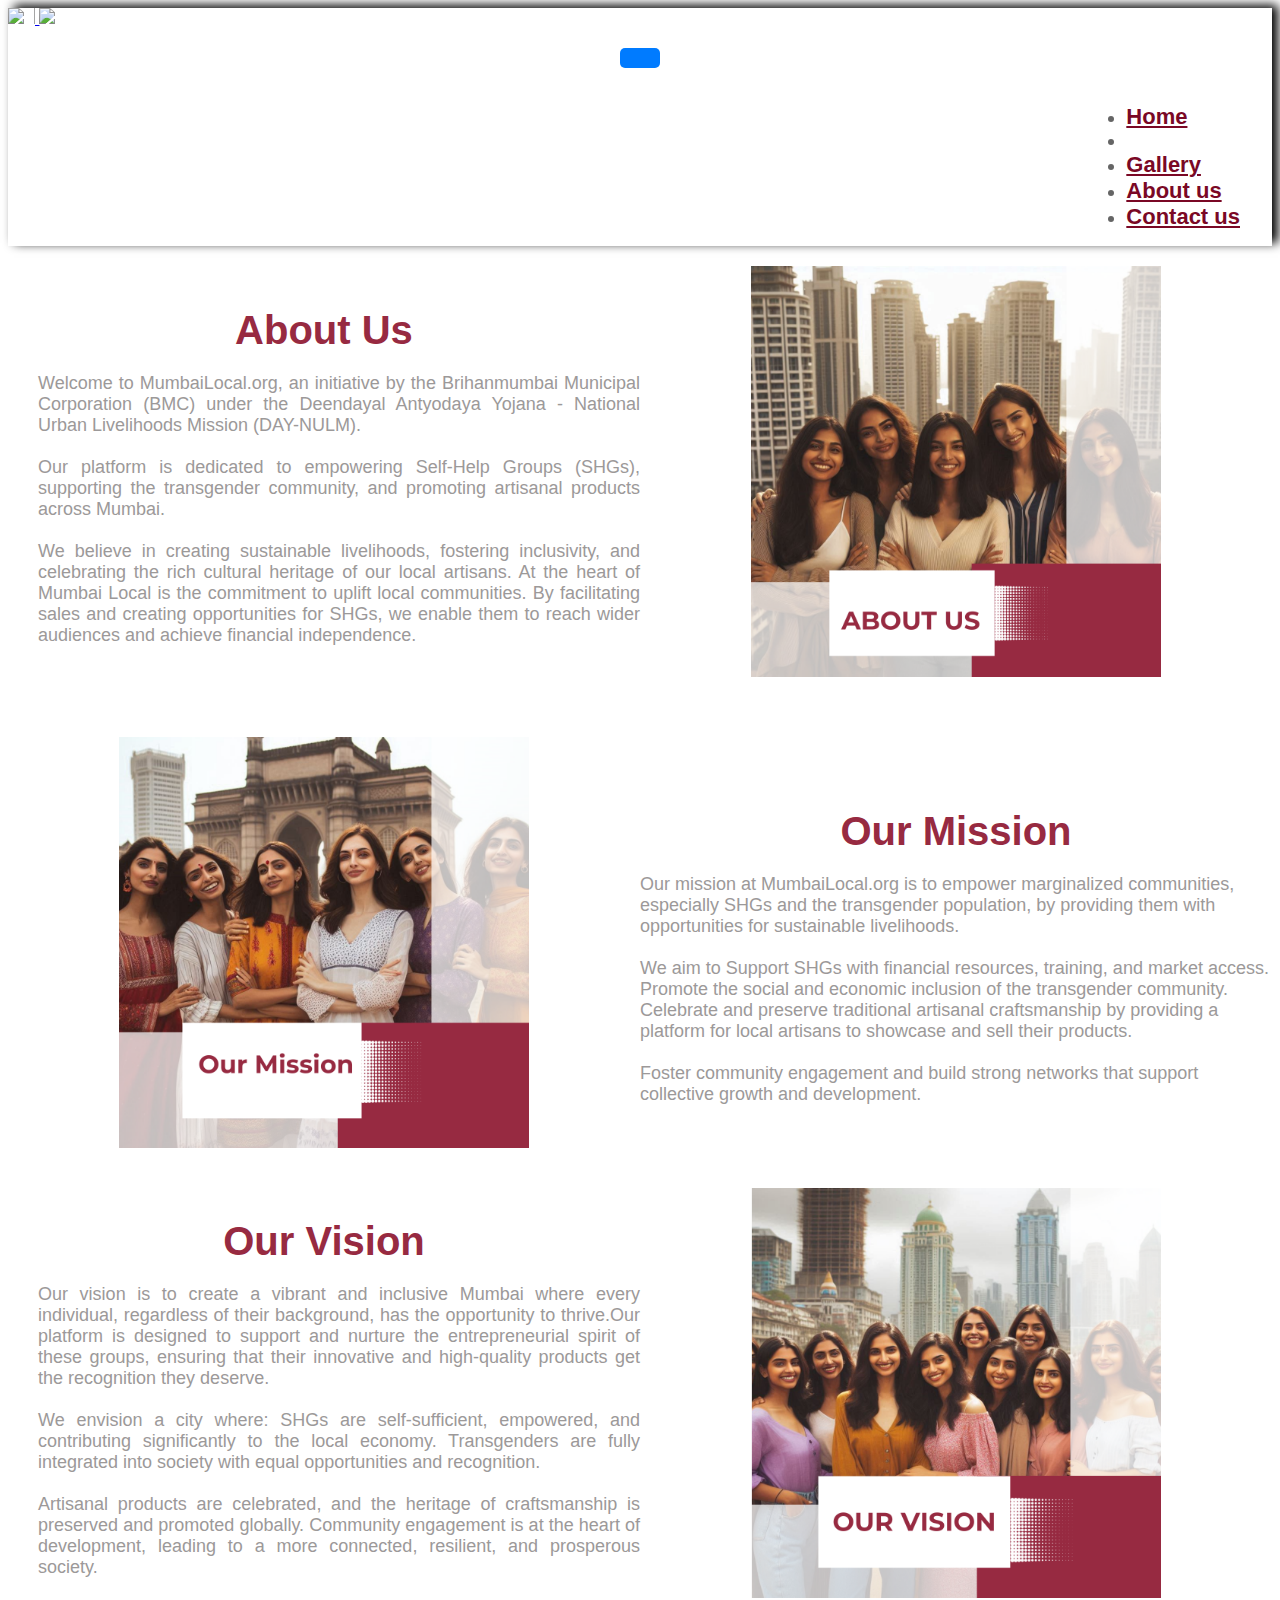
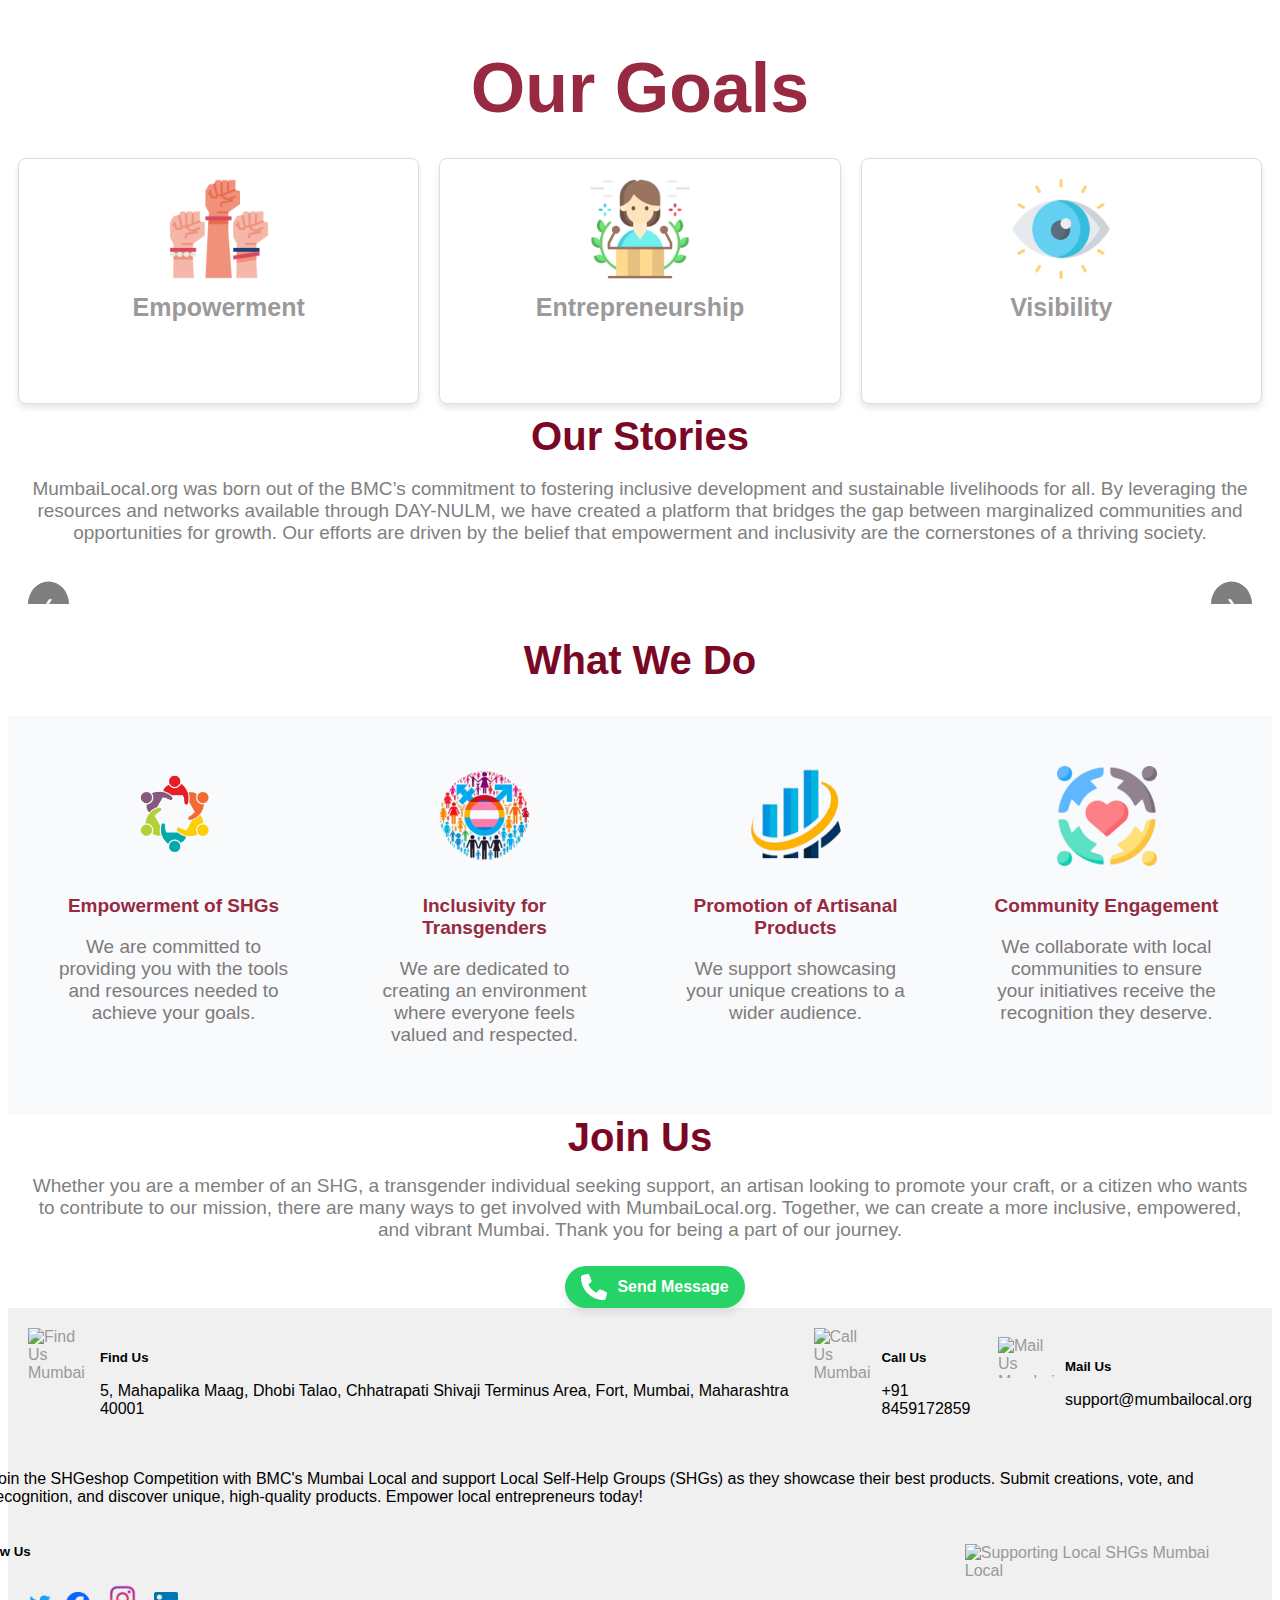
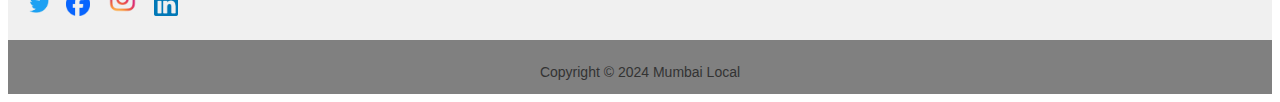
==== commit f0aa40c7: "blogs section added in about us" ====
--- a/AboutUs.html
+++ b/AboutUs.html
@@ -14,14 +14,6 @@
     <link rel="stylesheet" href="./indexMobile.css">
     <link rel="icon" href="images/Mumbai-Local-favicon.png" type="image/x-icon">
     <link href="https://cdn.jsdelivr.net/npm/bootstrap@5.0.2/dist/css/bootstrap.min.css" rel="stylesheet" integrity="sha384-EVSTQN3/azprG1Anm3QDgpJLIm9Nao0Yz1ztcQTwFspd3yD65VohhpuuCOmLASjC" crossorigin="anonymous">
-
-    <style>
-        .text-content p {
-            text-align: justify;
-        }
-    </style>
-
-
 
 </head>
 <body>
@@ -177,10 +169,16 @@
             <div class="inclusivityText">
                 Our Stories
             </div>
-          <span class="text-left m-4 mt-2 ">
-           
-MumbaiLocal.org was born out of the BMC’s commitment to fostering inclusive development and sustainable livelihoods for all. By leveraging the resources and networks available through DAY-NULM, we have created a platform that bridges the gap between marginalized communities and opportunities for growth. Our efforts are driven by the belief that empowerment and inclusivity are the cornerstones of a thriving society.
-          </span>  
+          <p class="text-left m-4 mt-2" style="text-align:center !important;">MumbaiLocal.org was born out of the BMC’s commitment to fostering inclusive development and sustainable livelihoods for all. By leveraging the resources and networks available through DAY-NULM, we have created a platform that bridges the gap between marginalized communities and opportunities for growth. Our efforts are driven by the belief that empowerment and inclusivity are the cornerstones of a thriving society.</p>  
+
+          <div class="blog-section">
+            <div class="blog-slider" id="blog-slider">
+                <!-- Blog items will be dynamically inserted here -->
+            </div>
+            <button class="prev" onclick="prevSlide()">❮</button>
+            <button class="next" onclick="nextSlide()">❯</button>
+        </div>
+    
         </div>
 
 
@@ -216,10 +214,10 @@
         <div class="inclusivityText">
             Join Us
         </div>
-      <span class="text-left" style="margin: 15px;">
+      <p class="text-left" style="margin: 15px; text-align:center">
         Whether you are a member of an SHG, a transgender individual seeking support, an artisan looking to promote your craft, or a citizen who wants to contribute to our mission, there are many ways to get involved with MumbaiLocal.org. Together, we can create a more inclusive, empowered, and vibrant Mumbai.
 Thank you for being a part of our journey.
-      </span>  
+      </p>  
       <div style="display: flex; justify-content:center;width: 100%;">
         <a href="https://wa.me/9184597259" class="whatsapp-button" target="_blank">
                       
@@ -292,7 +290,68 @@
     </div>
   </div>
   
-  
+<!-- blogs script-->
+<script>
+    const blogSlider = document.getElementById('blog-slider');
+    let currentSlide = 0;
+    const blogsToShow = 3;
+
+    async function fetchBlogs() {
+        try {
+            const response = await fetch('https://shgeshop.com/wp-json/wp/v2/posts');
+            const blogs = await response.json();
+            const limitedBlogs = blogs.slice(0, 10);  // Limiting to 10 blogs
+            displayBlogs(limitedBlogs);
+        } catch (error) {
+            console.error('Error fetching blogs:', error);
+        }
+    }
+
+    async function fetchFeaturedImage(postId) {
+        try {
+            const response = await fetch(`https://shgeshop.com/wp-json/wp/v2/media/${postId}`);
+            const media = await response.json();
+            return media.source_url;
+        } catch (error) {
+            console.error('Error fetching featured image:', error);
+            return 'https://via.placeholder.com/300x250';
+        }
+    }
+
+    async function displayBlogs(blogs) {
+        for (const blog of blogs) {
+            const blogItem = document.createElement('div');
+            blogItem.className = 'blog-item';
+            const imageUrl = blog.featured_media ? await fetchFeaturedImage(blog.featured_media) : 'https://via.placeholder.com/300x250';
+            blogItem.innerHTML = `
+                <img src="${imageUrl}" alt="${blog.title.rendered}">
+                <h3 style="font-weight:600 ; color:darkred">${blog.title.rendered}</h3>
+                <p>${blog.excerpt.rendered.replace(/(<([^>]+)>)/gi, '')}</p>
+                <button class="continueReading" onclick="window.location.href='./blogdetail.html?postId=${blog.id}'">Continue Reading...</button>
+            `;
+            blogSlider.appendChild(blogItem);
+        }
+    }
+
+    function nextSlide() {
+        const totalBlogs = document.querySelectorAll('.blog-item').length;
+        if (currentSlide < totalBlogs / blogsToShow - 1) {
+            currentSlide++;
+            blogSlider.style.transform = `translateX(-${currentSlide * 100}%)`;
+        }
+    }
+
+    function prevSlide() {
+        if (currentSlide > 0) {
+            currentSlide--;
+            blogSlider.style.transform = `translateX(-${currentSlide * 100}%)`;
+        }
+    }
+
+    fetchBlogs();
+</script>
+
+
   <!-- bootstrap script -->
     <script src="https://cdn.jsdelivr.net/npm/@popperjs/core@2.9.2/dist/umd/popper.min.js" integrity="sha384-IQsoLXl5PILFhosVNubq5LC7Qb9DXgDA9i+tQ8Zj3iwWAwPtgFTxbJ8NT4GN1R8p" crossorigin="anonymous"></script>
     <script src="https://cdn.jsdelivr.net/npm/bootstrap@5.0.2/dist/js/bootstrap.min.js" integrity="sha384-cVKIPhGWiC2Al4u+LWgxfKTRIcfu0JTxR+EQDz/bgldoEyl4H0zUF0QKbrJ0EcQF" crossorigin="anonymous"></script>
--- a/index.css
+++ b/index.css
@@ -486,7 +486,7 @@
 .onlinehub{
   margin-top: 20px;
   width: 32%;
-  height: 480px;
+  height: 392px;
   padding-left: 15px;
   /* padding-right: 15px; */
   /* margin-left:30px !important; */
@@ -495,7 +495,7 @@
 .facebook{
   margin-top: 20px;
   width: 32%;
-  height:480px;
+  height:392px;
   /* margin-right: 20px; */
   overflow-x: hidden;
   padding-left: 15px;
@@ -505,11 +505,12 @@
   padding-left: 15px;
   /* padding-right: 15px; */
   width:32%;
-  height: 500px;
+  height: 412px;
   /* margin-right: 20px; */
   overflow-x: hidden;
   background-color: #ddd;
  background: none;
+ margin-top: 12px;
 }
 .pnetworks {
 display: inline-flex;
@@ -698,7 +699,10 @@
 
 .unique-info-section {
   padding: 20px;
-  background-color: #fff;
+  background-color: #ffe9e2;
+  /* background-image: url('./images/promotional-block.png');
+  background-attachment: fixed;
+  background-size: cover; */
 }
 .unique-container {
   max-width: 1200px;
@@ -718,7 +722,7 @@
 }
 .unique-info-content p {
   font-size: 19px;
-  color: #7f7f7f;
+  color: #101010;
   font-weight: 400;
 }
 .unique-row {
@@ -883,4 +887,284 @@
   top: 28%;
   left: 2px;
   transform: translateY(-50%);
-}+}
+
+/* image gallery  */
+.image-galleryi {
+  margin: 0;
+  font-family: Arial, sans-serif;
+  /* background-color: #f0f0f0; */
+  display: flex;
+  flex-direction: column;
+  justify-content: center;
+  align-items: center;
+  /* min-height: 100vh; */
+}
+
+.image-galleryi h1 {
+  margin-bottom: 20px;
+  font-size: 2em;
+  color: #333;
+  text-align: center;
+}
+
+.image-galleryi .gallery-containeri {
+  position: relative;
+  width: 100%;
+  /* max-width: 1200px; */
+  overflow: hidden;
+  padding: 0 10px;
+}
+
+.image-galleryi .galleryi {
+  display: flex;
+  transition: transform 0.5s ease;
+  will-change: transform;
+}
+
+.image-galleryi .gallery-itemi {
+  flex: 0 0 100%;
+  max-width: 100%;
+  margin-right: 10px;
+  border-radius: 10px;
+  box-shadow: 0 4px 8px rgba(0, 0, 0, 0.2);
+  cursor: pointer;
+  background-color: #fff;
+  overflow: hidden;
+}
+
+.image-galleryi .gallery-itemi img {
+  width: 100%;
+  height: 100%;
+  object-fit: cover;
+  transition: transform 0.3s ease;
+  border-radius: 10px;
+}
+
+.image-galleryi .gallery-itemi:hover {
+  transform: scale(1.05);
+  box-shadow: 0 8px 16px rgba(0, 0, 0, 0.4);
+}
+
+.image-galleryi .gallery-itemi:hover img {
+  transform: scale(1.1);
+}
+
+.image-galleryi .prev,
+.image-galleryi .next {
+  position: absolute;
+  top: 50%;
+  transform: translateY(-50%);
+  background-color: rgba(0, 0, 0, 0.5);
+  color: white;
+  border: none;
+  padding: 10px;
+  font-size: 24px;
+  cursor: pointer;
+  z-index: 2;
+}
+
+.image-galleryi .prev {
+  left: 10px;
+}
+
+.image-galleryi .next {
+  right: 10px;
+}
+
+.image-galleryi .modal {
+  display: none;
+  position: fixed;
+  z-index: 10;
+  left: 0;
+  top: 0;
+  width: 100%;
+  height: 100%;
+  overflow: auto;
+  background-color: rgba(0, 0, 0, 0.8);
+  justify-content: center;
+  align-items: center;
+}
+
+.image-galleryi .modal-content {
+  position: relative;
+  width: 80%;
+  max-width: 700px;
+  animation: zoom 0.6s;
+}
+
+@keyframes zoom {
+  from { transform: scale(0.1) }
+  to { transform: scale(1) }
+}
+
+.image-galleryi .modal-content img {
+  width: 100%;
+  border-radius: 10px;
+}
+
+.image-galleryi .close {
+  position: absolute;
+  top: 20px;
+  right: 35px;
+  color: #fff;
+  font-size: 40px;
+  font-weight: bold;
+  transition: 0.3s;
+  cursor: pointer;
+}
+
+.image-galleryi .close:hover,
+.image-galleryi .close:focus {
+  color: #bbb;
+  text-decoration: none;
+  cursor: pointer;
+}
+
+/* blogs section */
+.blog-section {
+  position: relative;
+  /* width: 90%; */
+  /* max-width: 1200px; */
+  overflow: hidden;
+  border-radius: 15px;
+  margin-top: 20px;
+  padding: 20px;
+}
+
+.blog-slider {
+  display: flex;
+  transition: transform 0.5s ease;
+}
+
+.blog-item {
+  width: calc(33.33% - 20px);
+  margin-bottom: 20px;
+  margin-right: 20px;
+  box-sizing: border-box;
+  border: 1px solid rgb(205, 217, 234);
+  border-radius: 12px;
+  padding: 15px;
+  background-color: #fff;
+  text-align: center;
+  flex-shrink: 0;
+}
+
+.blog-item:last-child {
+  margin-right: 0;
+}
+
+.blog-item img {
+  border-radius: 12px;
+  width: 85%;
+  height: auto;
+  object-fit: cover;
+}
+
+.blog-item h3 {
+  margin: 15px 0 10px;
+  font-size: 17px;
+  color: #333;
+}
+
+.blog-item p {
+  color: #555;
+  font-size: 0.9em;
+  line-height: 1.6;
+  height: 3em;
+  overflow: hidden;
+  text-overflow: ellipsis;
+  display: -webkit-box;
+  -webkit-line-clamp: 2;
+  -webkit-box-orient: vertical;
+}
+
+.continueReading {
+  border: none;
+  background-color: #7a0825;
+  color: #fff;
+  font-weight: 600;
+  font-family: Verdana, Arial, Helvetica, sans-serif;
+  padding: 10px 20px;
+  border-radius: 5px;
+  cursor: pointer;
+  font-size: 14px;
+  margin-top: 10px;
+  
+}
+
+.continueReading:hover {
+  background-color: #7a0825;
+}
+
+.prev, .next {
+  position: absolute;
+  top: 50%;
+  transform: translateY(-50%);
+  background-color: rgba(0, 0, 0, 0.5);
+  color: white;
+  border: none;
+  padding: 15px;
+  cursor: pointer;
+  z-index: 1;
+  border-radius: 50%;
+  transition: background-color 0.3s;
+}
+
+.prev:hover, .next:hover {
+  background-color: rgba(0, 0, 0, 0.7);
+}
+
+.prev {
+  left: 20px;
+}
+
+.next {
+  right: 20px;
+}
+
+/* blog detail css */
+.blog-detail {
+  /* width: 100%;
+  max-width: 1200px; */
+  /* background-color: #fff;
+  box-shadow: 0 8px 16px rgba(0, 0, 0, 0.2); */
+  border-radius: 15px;
+  padding: 20px;
+  margin: 20px auto;
+  text-align: center; 
+}
+
+.blog-detail img {
+  width: 50%;
+  height: auto;
+  border-radius: 12px;
+  margin-bottom: 20px;
+  display: block;
+  max-width: 100%;
+  height: auto;
+  object-fit: cover; 
+  margin-left: auto; 
+  margin-right: auto;
+}
+
+.blog-detail h2,h4 {
+  margin: 15px 0;
+  font-size: 2em;
+  color: #7a0825;
+  font-weight: 700 !important;
+}
+
+.blog-detail p,li{
+  text-align: left;
+  font-size: 19px;
+  color: #656565;
+  font-weight: 400;
+}
+
+.blog-detail .content {
+  color: #555;
+  font-size: 1em;
+  line-height: 1.6;
+  text-align: left; 
+}
--- a/indexMobile.css
+++ b/indexMobile.css
@@ -20,7 +20,11 @@
     }
     .box{
         width: 33%;
-
+        padding: 12px;
+
+    }
+    .box p{
+        display: none;
     }
     .box h2 {
         font-size: 15px;
@@ -117,6 +121,14 @@
     .info-section .col-md-6 {
         margin-bottom: 20px;
     }
+    .blog-item {
+        width: calc(50% - 20px);
+        margin-right: 20px;
+    }
+
+    .blog-item img {
+        width: 100%;
+    }
 }
 .whatsapp-button span {
     flex: 1;
@@ -177,6 +189,14 @@
         width: 30px;
         height: 30px;
     }
+    .blog-item {
+        width: 100%;
+        margin-right: 0;
+    }
+
+    .prev, .next {
+        padding: 10px;
+    }
 }
 
 
@@ -208,4 +228,31 @@
         width: 30px; 
         height: 30px;
     }
+}
+
+
+/* image gallery */
+
+@media (min-width: 600px) {
+    .image-galleryi .gallery-itemi {
+        flex: 0 0 48%;
+        max-width: 48%;
+        margin-right: 2%;
+    }
+}
+
+@media (min-width: 900px) {
+    .image-galleryi .gallery-itemi {
+        flex: 0 0 30%;
+        max-width: 30%;
+        margin-right: 2%;
+    }
+}
+
+@media (min-width: 1200px) {
+    .image-galleryi .gallery-itemi {
+        flex: 0 0 250px;
+        height: 250px;
+        margin-right: 20px;
+    }
 }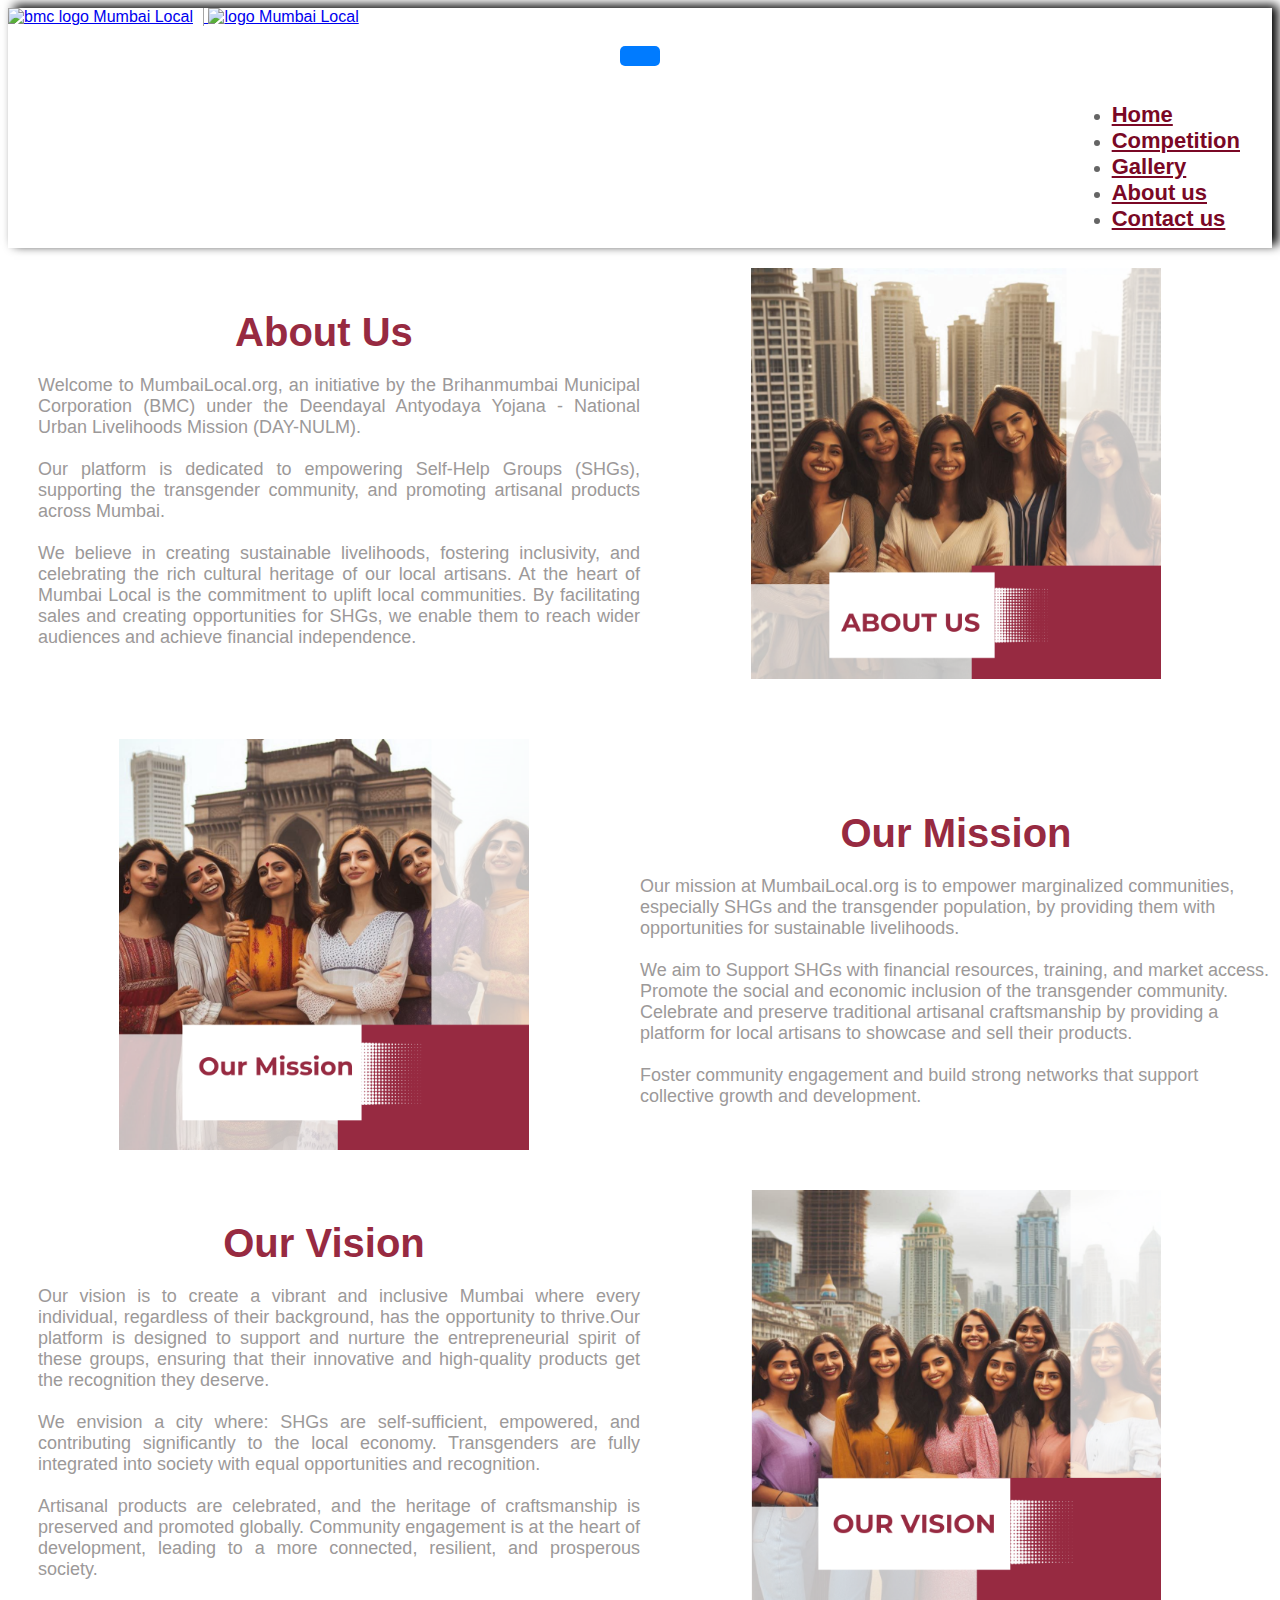
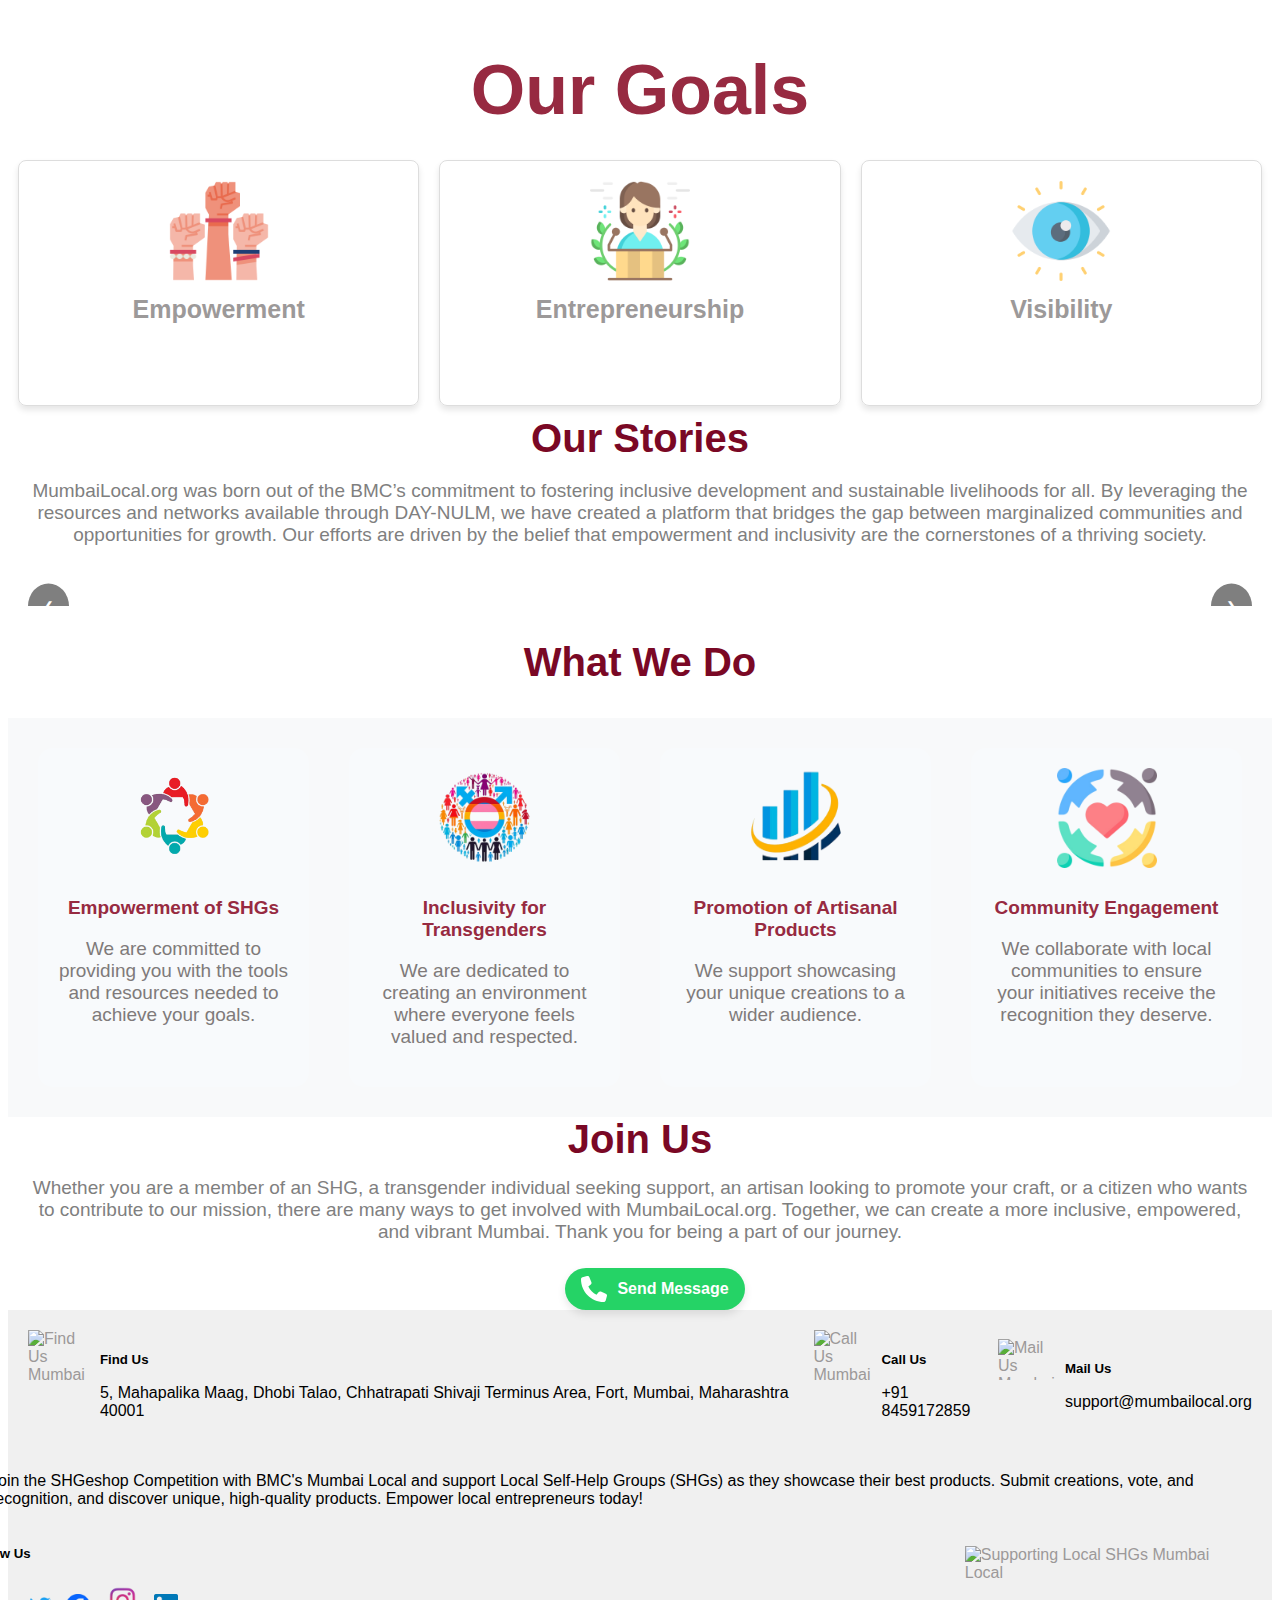
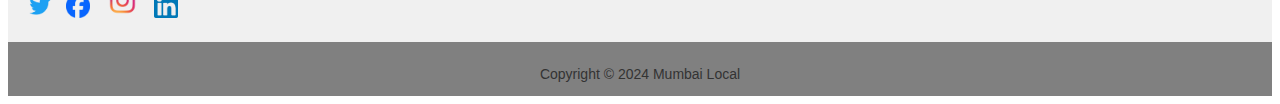
==== commit ec4812d8: "competition block changes" ====
--- a/AboutUs.html
+++ b/AboutUs.html
@@ -12,7 +12,7 @@
 
     <link rel="stylesheet" href="./index.css">
     <link rel="stylesheet" href="./indexMobile.css">
-    <link rel="icon" href="images/Mumbai-Local-favicon.png" type="image/x-icon">
+    <link rel="icon" href="images/meta_tag.jpeg" type="image/x-icon">
     <link href="https://cdn.jsdelivr.net/npm/bootstrap@5.0.2/dist/css/bootstrap.min.css" rel="stylesheet" integrity="sha384-EVSTQN3/azprG1Anm3QDgpJLIm9Nao0Yz1ztcQTwFspd3yD65VohhpuuCOmLASjC" crossorigin="anonymous">
 
 </head>
@@ -24,10 +24,10 @@
         <nav class="navbar navbar-expand-lg navbar-light bg-light">
             <div class="container-fluid">
               <a class="navbar-brand" href="https://www.mcgm.gov.in/irj/portal/anonymous?guest_user=english" target="_blank">
-                <img src="http://kitintellect.tech/bmccompetition/MumbaiLocal-BMCLogoo.png_20240806054923" class="firstLogo Mumbai Local"/>
+                <img src="http://kitintellect.tech/bmccompetition/MumbaiLocal-BMCLogoo.png_20240806054923" class="firstLogo" alt="bmc logo Mumbai Local"/>
                 </a>
                 <a class="navbar-brand" href="/">
-                <img src="http://kitintellect.tech/bmccompetition/MumbaiLocal-logo.png_20240806054556"  class="secondLogo Mumbai Local" />
+                <img src="http://kitintellect.tech/bmccompetition/MumbaiLocal-logo.png_20240806054556"  class="secondLogo" alt="logo Mumbai Local" />
               </a>
               <button class="navbar-toggler" type="button" data-bs-toggle="collapse" data-bs-target="#navbarNav" aria-controls="navbarNav" aria-expanded="false" aria-label="Toggle navigation">
                 <span class="navbar-toggler-icon"></span>
@@ -38,8 +38,8 @@
                     <a class="nav-link active" aria-current="page" href="/">Home</a>
                   </li>
                   <li class="nav-item">
-                    <!-- <a class="nav-link" href="#">Initiatives</a> -->
-                  </li>
+                    <a class="nav-link" target="_blank" href="https://mumbailocal.org/competition/">Competition</a> 
+                   </li>
                   <li class="nav-item">
                     <a class="nav-link" href="index.html#gallery">Gallery</a>
                   </li>
@@ -64,7 +64,7 @@
                         </p>
                     </div>
                     <div class="image-content">
-                        <img src="images/About_Us.png" alt="About Us" class="responsive-img">
+                        <img src="images/About_Us.png" alt="About Us Mumbai Local" class="responsive-img">
 
 
                     </div>
@@ -78,7 +78,7 @@
                     <div class="image-content">
 
 
-                        <img src="images/Our_Mission.png" alt="Our Mission" class="responsive-img">
+                        <img src="images/Our_Mission.png" alt="Our Mission Mumbai Local" class="responsive-img">
                     </div>
                     <div class="text-content">
                         <h1 class="inclusivityText">Our Mission</h1>
@@ -117,7 +117,7 @@
                     <div class="image-content">
 
 
-                        <img src="images/Our_Vision.png" alt="Our Vision" class="responsive-img">
+                        <img src="images/Our_Vision.png" alt="Our Vision Mumbai Local" class="responsive-img">
 
 
                     </div>
@@ -186,23 +186,23 @@
         <div class="boxes mt-3 mb-3">
            
             <div class="box">
-                <img src="images/Empowerment of SHGs Icon.png" alt="empowerment of shg Icon">
+                <img src="images/Empowerment of SHGs Icon.png" alt="empowerment of shg Icon Mumbai Local">
                 <h2>Empowerment of SHGs</h2>
                 <p>We are committed to providing you with the tools and resources needed to achieve your goals.</p>
             </div>
             <div class="box">
-                <img src="images/Inclusivity for Transgender Icon.png" alt="Funding Icon">
+                <img src="images/Inclusivity for Transgender Icon.png" alt="Funding Icon Mumbai Local">
                 <h2>Inclusivity for Transgenders</h2>
                 <p>We are dedicated to creating an environment where everyone feels valued and respected.</p>
             </div>
             <div class="box">
-                <img src="images/Promotion of Artisanal Products.png" alt="Marketing Icon">
+                <img src="images/Promotion of Artisanal Products.png" alt="Marketing Icon Mumbai Local">
                 <h2>Promotion of Artisanal Products</h2>
                 <p>We support showcasing your unique creations to a wider audience.</p>
             </div>
             
             <div class="box">
-                <img src="images/Community Engagement.png" alt="Branding Icon">
+                <img src="images/Community Engagement.png" alt="Branding Icon Mumbai Local">
                 <h2>Community Engagement</h2>
                 <p>We collaborate with local communities to ensure your initiatives receive the recognition they deserve.</p>
             </div>
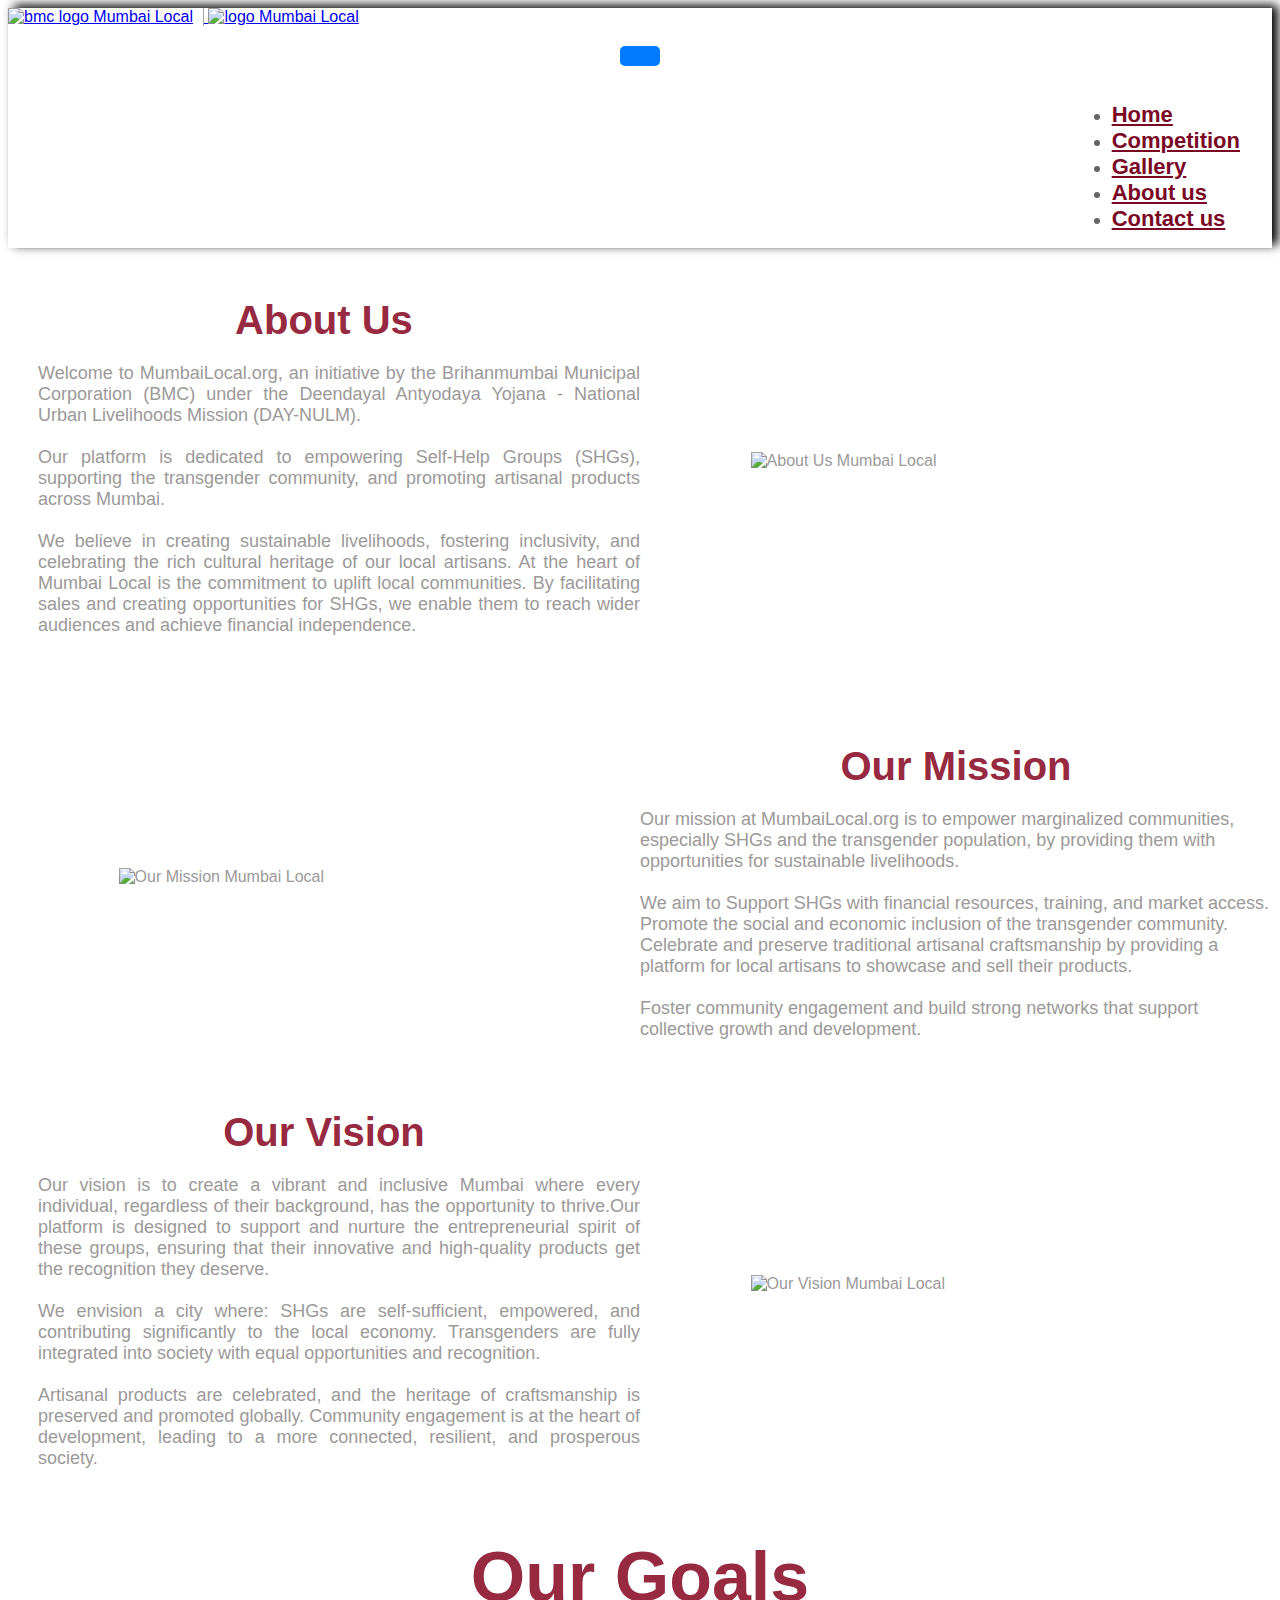
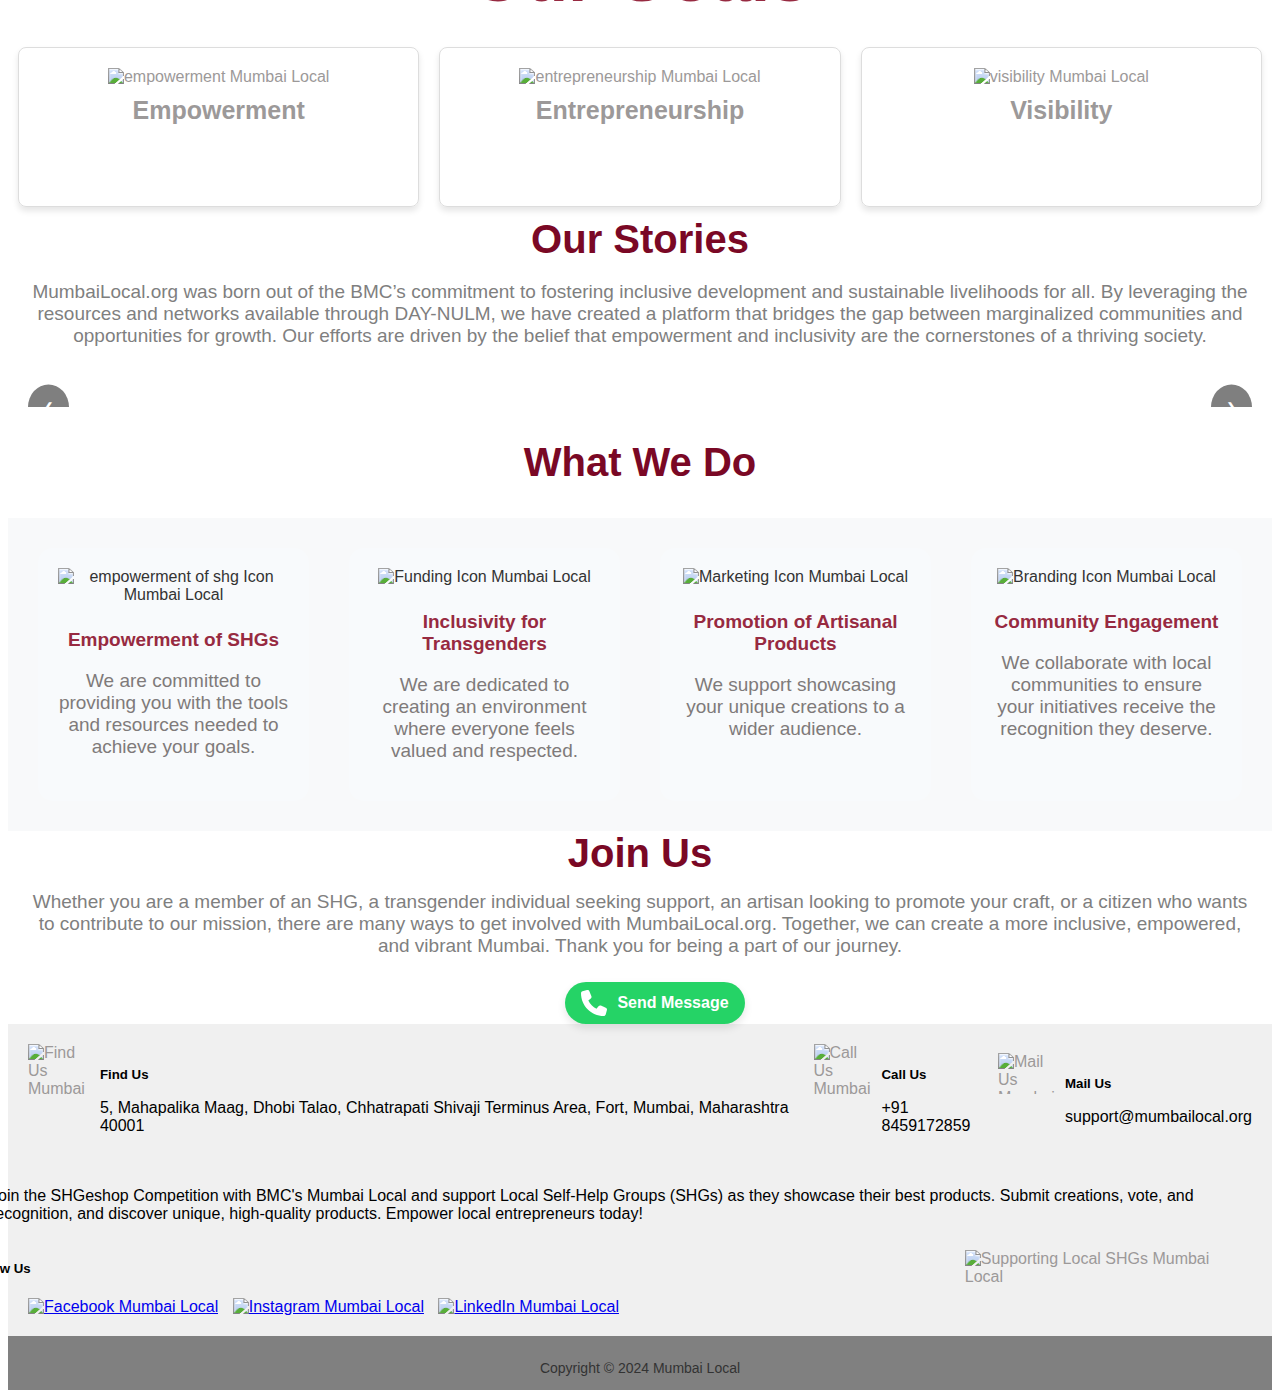
==== commit 0171659f: "lazy loading added to iframe" ====
--- a/AboutUs.html
+++ b/AboutUs.html
@@ -24,10 +24,10 @@
         <nav class="navbar navbar-expand-lg navbar-light bg-light">
             <div class="container-fluid">
               <a class="navbar-brand" href="https://www.mcgm.gov.in/irj/portal/anonymous?guest_user=english" target="_blank">
-                <img src="http://kitintellect.tech/bmccompetition/MumbaiLocal-BMCLogoo.png_20240806054923" class="firstLogo" alt="bmc logo Mumbai Local"/>
+                <img src="http://kitintellect.tech/bmccompetition/MumbaiLocal-BMCLogoo.png_20240806054923" loading="lazy" class="firstLogo" alt="bmc logo Mumbai Local"/>
                 </a>
                 <a class="navbar-brand" href="/">
-                <img src="http://kitintellect.tech/bmccompetition/MumbaiLocal-logo.png_20240806054556"  class="secondLogo" alt="logo Mumbai Local" />
+                <img src="http://kitintellect.tech/bmccompetition/MumbaiLocal-logo.png_20240806054556"  class="secondLogo" alt="logo Mumbai Local" loading="lazy" />
               </a>
               <button class="navbar-toggler" type="button" data-bs-toggle="collapse" data-bs-target="#navbarNav" aria-controls="navbarNav" aria-expanded="false" aria-label="Toggle navigation">
                 <span class="navbar-toggler-icon"></span>
@@ -64,7 +64,7 @@
                         </p>
                     </div>
                     <div class="image-content">
-                        <img src="images/About_Us.png" alt="About Us Mumbai Local" class="responsive-img">
+                        <img src="https://kitintellect.tech/bmccompetition/About_Us.png_20240821112957" alt="About Us Mumbai Local" loading="lazy" class="responsive-img">
 
 
                     </div>
@@ -78,7 +78,7 @@
                     <div class="image-content">
 
 
-                        <img src="images/Our_Mission.png" alt="Our Mission Mumbai Local" class="responsive-img">
+                        <img src="https://kitintellect.tech/bmccompetition/Our_Mission.png_20240821113020" alt="Our Mission Mumbai Local" loading="lazy" class="responsive-img">
                     </div>
                     <div class="text-content">
                         <h1 class="inclusivityText">Our Mission</h1>
@@ -117,7 +117,7 @@
                     <div class="image-content">
 
 
-                        <img src="images/Our_Vision.png" alt="Our Vision Mumbai Local" class="responsive-img">
+                        <img src="https://kitintellect.tech/bmccompetition/Our_Vision.png_20240821113049" alt="Our Vision Mumbai Local" loading="lazy" class="responsive-img">
 
 
                     </div>
@@ -135,7 +135,7 @@
                 <h1 class="center">Our Goals</h1>
                 <div class="row">
                     <div class="goal">
-                        <img src="./images/women-march.png" height="100px" alt="empowerment Mumbai Local"/>
+                        <img src="https://kitintellect.tech/bmccompetition/women-march.png_20240821113112" height="100px" alt="empowerment Mumbai Local" loading="lazy"/>
                         <h3>Empowerment</h3>
 
 
@@ -144,7 +144,7 @@
 
                     </div>
                     <div class="goal">
-                        <img src="./images/woman.png" height="100px" alt="entrepreneurship Mumbai Local"/>
+                        <img src="https://kitintellect.tech/bmccompetition/woman.png_20240821113139" height="100px" alt="entrepreneurship Mumbai Local" loading="lazy"/>
                         <h3>Entrepreneurship</h3>
 
 
@@ -153,7 +153,7 @@
 
                     </div>
                     <div class="goal">
-                        <img src="./images/visibility.png" height="100px" alt="visibility Mumbai Local"/>
+                        <img src="https://kitintellect.tech/bmccompetition/visibility.png_20240821113204" height="100px" alt="visibility Mumbai Local" loading="lazy"/>
                         <h3>Visibility</h3>
 
 
@@ -186,23 +186,23 @@
         <div class="boxes mt-3 mb-3">
            
             <div class="box">
-                <img src="images/Empowerment of SHGs Icon.png" alt="empowerment of shg Icon Mumbai Local">
+                <img src="https://kitintellect.tech/bmccompetition/Empowerment of SHGs Icon.png_20240821113230" alt="empowerment of shg Icon Mumbai Local" loading="lazy">
                 <h2>Empowerment of SHGs</h2>
                 <p>We are committed to providing you with the tools and resources needed to achieve your goals.</p>
             </div>
             <div class="box">
-                <img src="images/Inclusivity for Transgender Icon.png" alt="Funding Icon Mumbai Local">
+                <img src="https://kitintellect.tech/bmccompetition/Inclusivity for Transgender Icon.png_20240821113252" alt="Funding Icon Mumbai Local" loading="lazy">
                 <h2>Inclusivity for Transgenders</h2>
                 <p>We are dedicated to creating an environment where everyone feels valued and respected.</p>
             </div>
             <div class="box">
-                <img src="images/Promotion of Artisanal Products.png" alt="Marketing Icon Mumbai Local">
+                <img src="https://kitintellect.tech/bmccompetition/Promotion of Artisanal Products.png_20240821113318" alt="Marketing Icon Mumbai Local" loading="lazy">
                 <h2>Promotion of Artisanal Products</h2>
                 <p>We support showcasing your unique creations to a wider audience.</p>
             </div>
             
             <div class="box">
-                <img src="images/Community Engagement.png" alt="Branding Icon Mumbai Local">
+                <img src="https://kitintellect.tech/bmccompetition/Community Engagement.png_20240821113354" alt="Branding Icon Mumbai Local" loading="lazy">
                 <h2>Community Engagement</h2>
                 <p>We collaborate with local communities to ensure your initiatives receive the recognition they deserve.</p>
             </div>
@@ -219,7 +219,7 @@
 Thank you for being a part of our journey.
       </p>  
       <div style="display: flex; justify-content:center;width: 100%;">
-        <a href="https://wa.me/9184597259" class="whatsapp-button" target="_blank">
+        <a href="https://wa.me/8459172859" class="whatsapp-button" target="_blank">
                       
           <svg xmlns="http://www.w3.org/2000/svg" fill="white" height="26px" viewBox="0 0 512 512"><path d="M164.9 24.6c-7.7-18.6-28-28.5-47.4-23.2l-88 24C12.1 30.2 0 46 0 64C0 311.4 200.6 512 448 512c18 0 33.8-12.1 38.6-29.5l24-88c5.3-19.4-4.6-39.7-23.2-47.4l-96-40c-16.3-6.8-35.2-2.1-46.3 11.6L304.7 368C234.3 334.7 177.3 277.7 144 207.3L193.3 167c13.7-11.2 18.4-30 11.6-46.3l-40-96z"/></svg>
       
@@ -234,7 +234,7 @@
     <div class="container">
         <div class="row">
             <div class="col-md-4 footer-column">
-                <img src="https://kitintellect.tech/bmccompetition/MumbaiLocal-Findus.png_20240806073716" alt="Find Us Mumbai Local" class="find-us-image">
+                <img src="https://kitintellect.tech/bmccompetition/MumbaiLocal-Findus.png_20240806073716" alt="Find Us Mumbai Local" class="find-us-image" loading="lazy">
                 <div>
                     <h5 style="font-weight: 700 ; color:black">Find Us</h5>
                     <div class="footer-text">
@@ -243,7 +243,7 @@
                 </div>
             </div>
             <div class="col-md-4 footer-column">
-                <img src="https://kitintellect.tech/bmccompetition/MumbaiLocal-Callus.png_20240806073626" alt="Call Us Mumbai Local" class="call-us-image">
+                <img src="https://kitintellect.tech/bmccompetition/MumbaiLocal-Callus.png_20240806073626" alt="Call Us Mumbai Local" class="call-us-image" loading="lazy">
                 <div>
                     <h5 style="font-weight: 700 ; color:black">Call Us</h5>
                     <div class="footer-text">
@@ -252,7 +252,7 @@
                 </div>
             </div>
             <div class="col-md-4 footer-column">
-                <img src="https://kitintellect.tech/bmccompetition/MumbaiLocal-Mailus.png_20240806073838" alt="Mail Us Mumbai Local" class="mail-us-image">
+                <img src="https://kitintellect.tech/bmccompetition/MumbaiLocal-Mailus.png_20240806073838" alt="Mail Us Mumbai Local" class="mail-us-image" loading="lazy">
                 <div>
                     <h5 style="font-weight: 700 ; color:black">Mail Us</h5>
                     <div class="footer-text">
@@ -270,14 +270,16 @@
             <div class="col-md-6">
                 <h5 style="font-weight: 700 ; color:black">Follow Us</h5>
                 <div class="social-icons">
-                    <img src="images/twitter.png" alt="Twitter Mumbai Local">
-                   <a href="https://www.facebook.com/people/Mumbai-Local/pfbid031eKEBTNfvxSdAZ2aR7jdbMAXfwFWMWmzZDQZ8kvPK5sUtX41NryL569s3pKXpEcPl/" target="_blank"> <img src="images/facebook.png" alt="Facebook Mumbai Local"></a>
-                   <a href="https://www.instagram.com/the.mumbai.local/" target="_blank" > <img src="images/insta12.png" alt="Instagram Mumbai Local" class="instagram-icon"></a>
-                    <img src="images/link1.png" alt="LinkedIn Mumbai Local">
+                    <!-- <img src="images/twitter.png" alt="Twitter Mumbai Local"> -->
+                   <a href="https://www.facebook.com/people/Mumbai-Local/pfbid031eKEBTNfvxSdAZ2aR7jdbMAXfwFWMWmzZDQZ8kvPK5sUtX41NryL569s3pKXpEcPl/" target="_blank"> <img src="https://kitintellect.tech/bmccompetition/facebook.png_20240821114528" alt="Facebook Mumbai Local" loading="lazy" ></a>
+                   <a href="https://www.instagram.com/the.mumbai.local/" target="_blank" > <img src="https://kitintellect.tech/bmccompetition/insta12.png_20240821114639" alt="Instagram Mumbai Local" class="instagram-icon" loading="lazy"></a>
+                   <a href="https://www.linkedin.com/in/mumbai-local-263ab831a/" target="_blank">
+                     <img src="https://kitintellect.tech/bmccompetition/link1.png_20240821112203" alt="LinkedIn Mumbai Local" loading="lazy">
+                   </a>
                 </div>
             </div>
             <div class="col-md-6 d-flex justify-content-end align-items-center">
-                <img src="https://kitintellect.tech/bmccompetition/MumbaiLocal-SHG.png_20240806073908" alt="Supporting Local SHGs Mumbai Local" class="footer-image-support">
+                <img src="https://kitintellect.tech/bmccompetition/MumbaiLocal-SHG.png_20240806073908" alt="Supporting Local SHGs Mumbai Local" class="footer-image-support" loading="lazy">
             </div>
         </div>
     </div>
@@ -324,7 +326,7 @@
             blogItem.className = 'blog-item';
             const imageUrl = blog.featured_media ? await fetchFeaturedImage(blog.featured_media) : 'https://via.placeholder.com/300x250';
             blogItem.innerHTML = `
-                <img src="${imageUrl}" alt="${blog.title.rendered}">
+                <img src="${imageUrl}" alt="${blog.title.rendered}" loading="lazy">
                 <h3 style="font-weight:600 ; color:darkred">${blog.title.rendered}</h3>
                 <p>${blog.excerpt.rendered.replace(/(<([^>]+)>)/gi, '')}</p>
                 <button class="continueReading" onclick="window.location.href='./blogdetail.html?postId=${blog.id}'">Continue Reading...</button>
